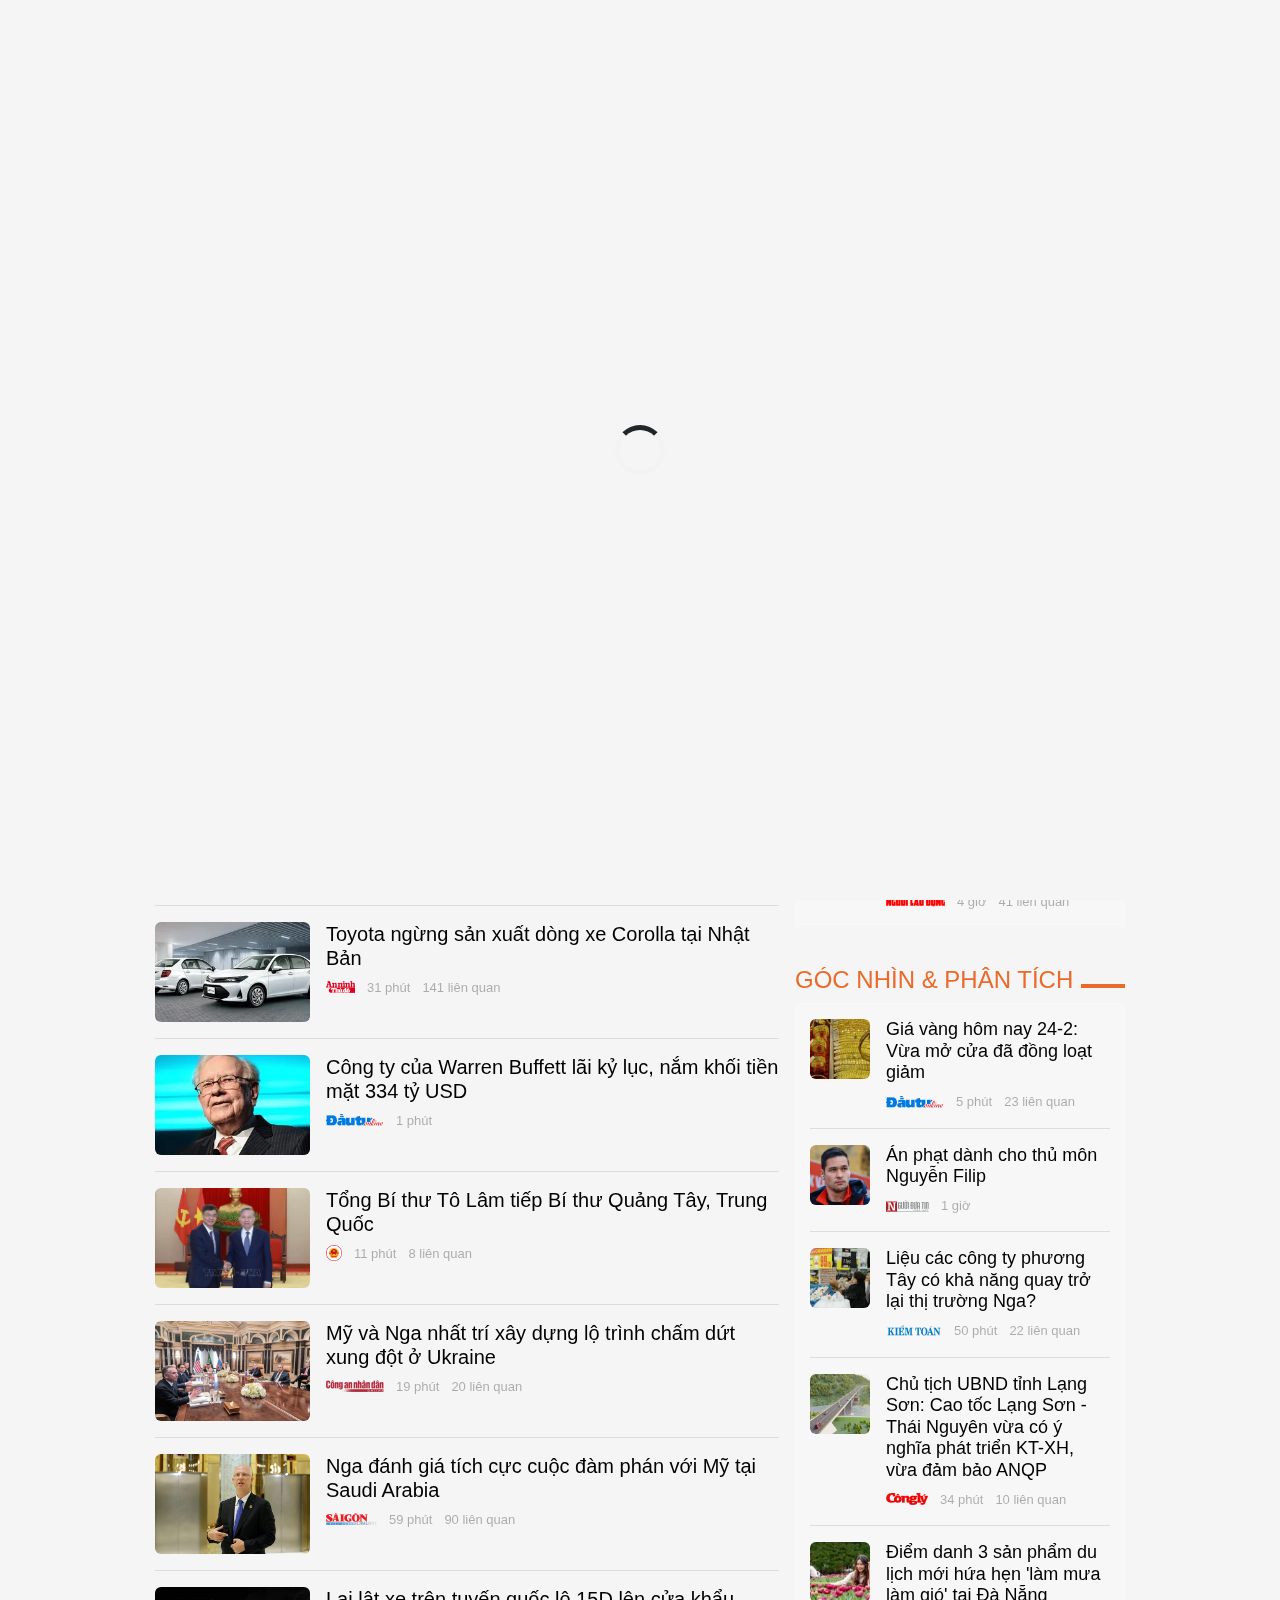
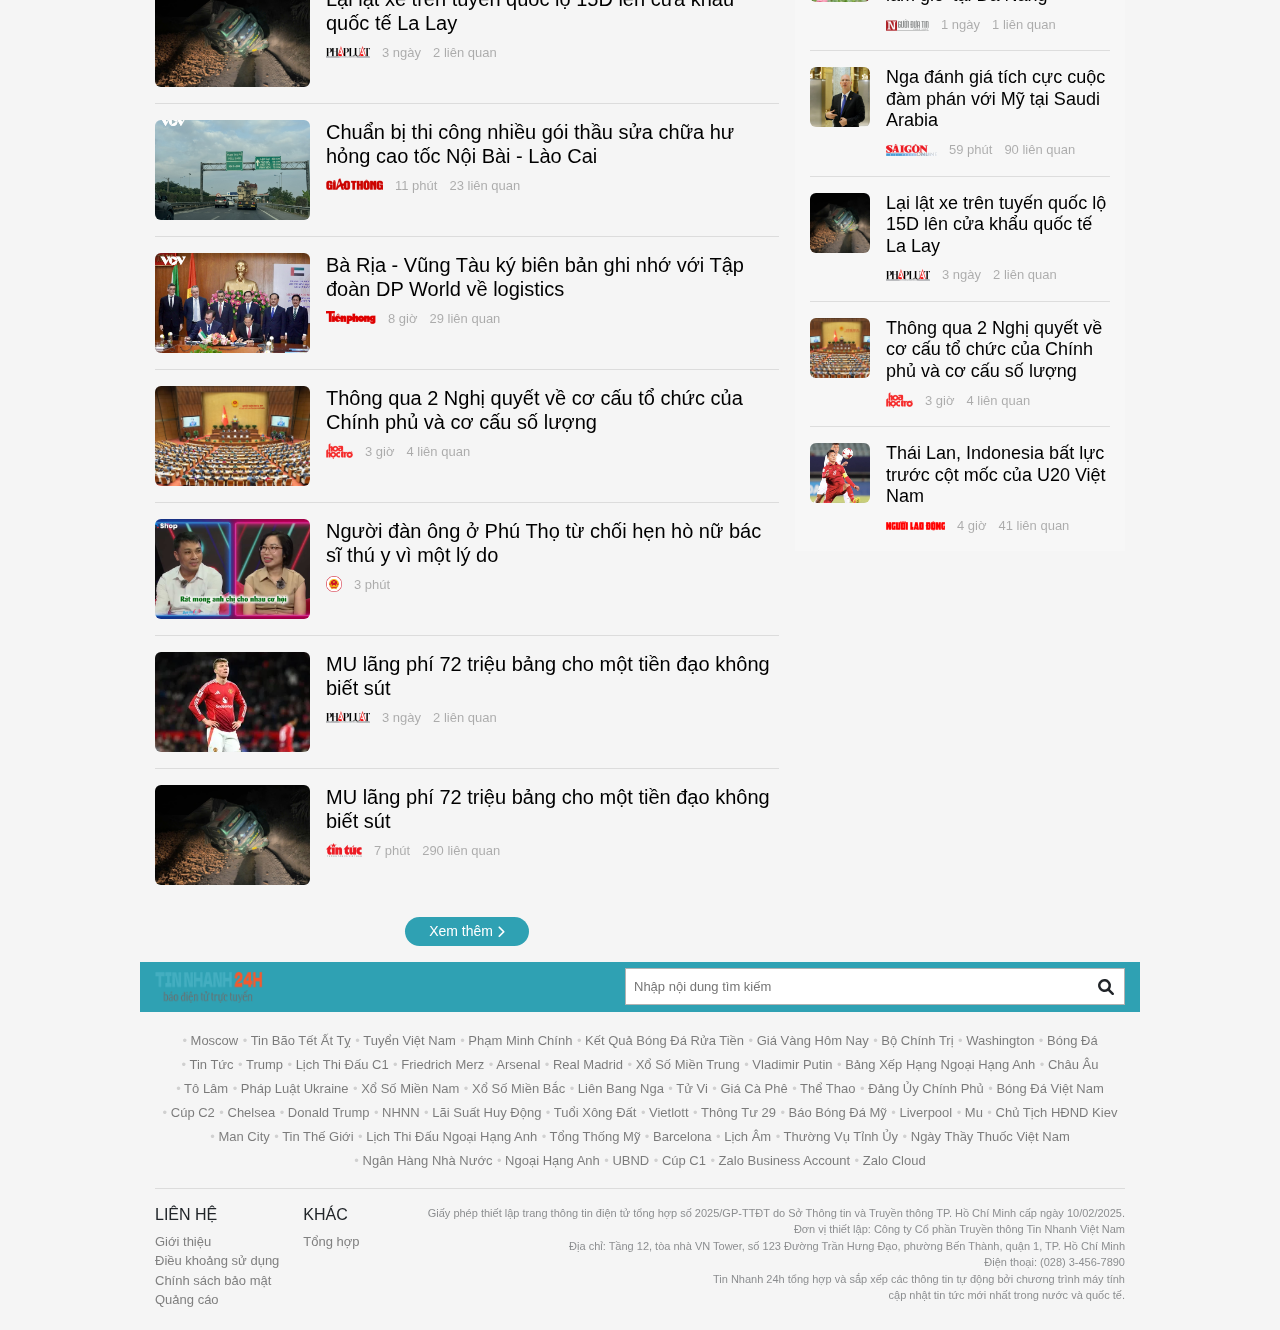
==== html/index.html @ cde20c7b "Initial commit" ====
<!DOCTYPE html>
<html lang="en">
<head>
    <meta charset="UTF-8">
    <meta name="viewport" content="width=device-width, initial-scale=1.0">
    <title>Document</title>
    <link rel="stylesheet" href="https://cdn.jsdelivr.net/npm/bootstrap@5.3.2/dist/css/bootstrap.min.css">
    <link rel="stylesheet" href="https://cdn.jsdelivr.net/npm/bootstrap-icons/font/bootstrap-icons.css">
    <link rel="stylesheet" href="https://unpkg.com/boxicons@2.1.4/css/boxicons.min.css">
    <link rel="stylesheet" href="https://cdnjs.cloudflare.com/ajax/libs/font-awesome/6.0.0-beta3/css/all.min.css">
    <link href="https://fonts.googleapis.com/css2?family=Be+Vietnam+Pro:wght@400;500;700&display=swap" rel="stylesheet">
    <link rel="stylesheet" href="../assets/css/style.css">
    <link rel="stylesheet" href="../assets/css/reponsive.css">
</head>
<body>
    <!-- Loading Screen -->
    <div class="loading">
        <div class="loading__loader"></div>
    </div>
    <!-- End Loading Screen -->
    <!-- Phần app -->
    <div class="app">
        <!-- điều hướng -->
        <div class="go-up position-relative text-white text-center rounded-pill cursor-pointer">
            <i class="fa-solid fa-up-long"></i>
        </div>
        <!-- Kết thúc điều hướng -->
        <!-- Phần header -->
        <header class="header">
            <div class="containers">
                <div class="header__level d-flex justify-content-between pt-1 pb-1">
                    <div class="header__left d-flex align-items-center">
                        <div title="Trang chủ" class="header__left-logo ">
                            <img src="../assets/img/logo.png" alt="" class="h-100">
                        </div>
                        <div class="header__left-search position-relative">
                            <div class="input__group d-flex align-items-center">
                                <input type="text" class="input flex-grow-1 border-0 p-2" placeholder="Nhập nội dung tìm kiếm" >
                                <button class="btn btn-search p-0 fs-6">
                                    <i class="fas fa-search p-2"></i>
                                </button>
                            </div>
                            <div class="header__search-list position-absolute d-none">
                            </div>
                        </div>
                    </div>
                    <div class="header__right d-flex align-items-center">
                        <div class="header__right-icon d-flex align-items-center gap-2">
                            <div class="right__icon-user position-relative mt-1">
                                <i title="Cá nhân" class="fa-regular fa-user fs-5 opacity-50 cursor-pointer"></i>
                                <div class="user__downdrop position-absolute d-none">
                                    <h4>Tài khoản</h4>
                                    <div class="user__downdrop-item">
                                        <p class="opacity-50">Bạn đồng ý với việc Đăng nhập/Đăng ký tài khoản chứ!</p>
                                        <div class="form-check">
                                            <input type="checkbox" id="checkbox" class="form-check-input">
                                            <label class="form-check-label" for="checkbox">Tôi đã đọc và đồng ý với Điều khoản sử dụng và Chính sách bảo mật</label>
                                        </div>
                                    </div>
                                    <div class="user__downdrop-item2 d-flex gap-2 d-none">
                                        <div class="downdrop__items-avatar rounded-pill">
                                            
                                        </div>
                                        <div class="downdrop__items-info">
                                            <h5></h5>
                                            <p></p>
                                        </div>
                                    </div>
                                    <div class="user__downdrop-button pt-2 ">
                                        <button class="btn btn-primary w-100 btn__login" disabled data-bs-toggle="modal" data-bs-target="#authModal">Đăng Nhập</button>
                                        <button class="btn btn-primary w-100 btn__logout d-none">Đăng Xuất</button>
                                    </div>
                                </div>
                                <div class="modal fade" id="authModal" tabindex="-1" aria-labelledby="authModalLabel" aria-hidden="true">
                                    <div class="modal-dialog">
                                        <div class="modal-content">
                                            <div class="modal-header">
                                                <h4 class="modal-title" id="authModalLabel">Login</h4>
                                                <button type="button" class="btn-close" data-bs-dismiss="modal"></button>
                                            </div>
                                            <div class="modal-body">
                                                <div id="loginForm">
                                                    <form>
                                                        <div class="mb-3">
                                                            <label for="loginEmail" class="form-label">Email</label>
                                                            <input type="email" class="form-control loginEmail" required>
                                                        </div>
                                                        <div class="mb-3">
                                                            <label for="loginPassword" class="form-label">Password</label>
                                                            <input type="password" class="form-control loginPassword" required>
                                                        </div>
                                                        <button type="submit" class="btn btn-primary w-100">Login</button>
                                                    </form>
                                                    <p class="mt-3 text-center">
                                                        Chưa có tài khoản? <a href="#" class="switchToRegister">Đăng ký</a>
                                                    </p>
                                                </div>
                                
                                                <div id="registerForm" style="display: none;">
                                                    <form>
                                                        <div class="mb-3">
                                                            <label for="registerUser" class="form-label">Tên đăng nhập</label>
                                                            <input type="text" class="form-control registerUser" required>
                                                        </div>
                                                        <div class="mb-3">
                                                            <label for="registerEmail" class="form-label">Email</label>
                                                            <input type="email" class="form-control registerEmail" required>
                                                        </div>
                                                        <div class="mb-3">
                                                            <label for="registerPassword" class="form-label">Mật khẩu</label>
                                                            <input type="password" class="form-control registerPassword" required>
                                                        </div>
                                                        <button type="submit" class="btn btn-primary w-100">Register</button>
                                                    </form>
                                                    <p class="mt-3 text-center">
                                                        Đã có tài khoản? <a href="#" class="switchToLogin">Đăng nhập</a>
                                                    </p>
                                                </div>
                                            </div>
                                        </div>
                                    </div>
                                </div>
                            </div>
                            <div class="right__icon-block d-flex flex-wrap gap-1 align-items-center justify-content-center rounded-2 opacity-50">
                                <i class="fa-regular fa-square"></i>
                                <i class="fa-regular fa-square"></i>
                                <i class="fa-regular fa-square"></i>
                                <i class="fa-regular fa-square"></i>
                            </div>
                            <div class="right__icon-search d-none">
                                <i class="fas fa-search"></i>
                            </div>
                        </div>
                    </div>
                </div>
            </div>
        </header>
        <!-- Kết thúc phần header -->


        <!-- Phần section1 -->
        <section class="section1 position-relative">
            <div class="navbar p-0">
                <div class="containers">
                    <div class="navbar__menus d-flex w-100 justify-content-between align-items-center">
                        <div class="menu__left d-flex text-white">
                            <nav class="navbar__menu-lists d-flex">
                                <a class="active" href="./index.html">NÓNG</a>
                                <a class="" href="./new.html">MỚI</a>
                                <a class="" href="./video.html">VIDEO</a>
                                <a class="" href="./topic.html">CHỦ ĐỀ</a>
                            </nav>
                            <div class="navbar__menu-topic d-flex align-items-center gap-1 ms-1">
                                <div class="menu__topic-item rounded-pill"># Năng lượng tích cực</div>
                                <div class="menu__topic-item rounded-pill"># Khám phá Việt Nam</div>
                                <div class="menu__topic-item rounded-pill"># Tin Tức Nóng</div>
                            </div>
                        </div>
                        <div class="navbar__menu-icon" title="Chuyên mục" >
                            <i class="fas fa-bars text-white h-100"></i>
                        </div>
                    </div>
                </div>
            </div>
            <div class="navbar__menu-full position-absolute pt-3 pb-2 d-none">
                <div class="containers">
                    <div class="menu__full-lists d-flex flex-wrap">
                        <div class="menu__full-item mb-2">
                            <h2 class="menu__full-heading fs-6 ps-3">BÓNG ĐÁ</h2>
                        </div>
                        <div class="menu__full-item mb-2">
                            <h2 class="menu__full-heading fs-6 ps-3">THẾ GIỚI</h2>
                        </div>
                        <div class="menu__full-item mb-2">
                            <h2 class="menu__full-heading fs-6 ps-3">XÃ HỘI</h2>
                            <ul>
                                <li>Thời sự</li>
                                <li>Giao thông</li>
                                <li>Môi trường</li>
                            </ul>
                        </div>
                        <div class="menu__full-item mb-2">
                            <h2 class="menu__full-heading fs-6 ps-3">VĂN HÓA</h2>
                            <ul>
                                <li>Nghệ thuật</li>
                                <li>Ẩm thực</li>
                                <li>Du lịch</li>
                            </ul>
                        </div>
                        <div class="menu__full-item mb-2">
                            <h2 class="menu__full-heading fs-6 ps-3">KINH TẾ</h2>
                            <ul>
                                <li>Lao động - Việc làm</li>
                                <li>Tài chính</li>
                                <li>Chứng khoán</li>
                                <li>Kinh doanh</li>
                            </ul>
                        </div>
                        <div class="menu__full-item mb-2">
                            <h2 class="menu__full-heading fs-6 ps-3">GIÁO DỤC</h2>
                            <ul>
                                <li>Học bổng - Du lịch</li>
                                <li>Đào tạo - Thi cử</li>
                                <li>Tuyển sinh 2024</li>
                            </ul>
                        </div>
                        <div class="menu__full-item mb-2">
                            <h2 class="menu__full-heading fs-6 ps-3">THỂ THAO</h2>
                            <ul>
                                <li>Bóng đá quốc tế</li>
                                <li>Bóng đá Việt Nam</li>
                                <li>Quần vợt</li>
                            </ul>
                        </div>
                        <div class="menu__full-item mb-2">
                            <h2 class="menu__full-heading fs-6 ps-3">GIẢI TRÍ</h2>
                            <ul>
                                <li>Âm nhạc</li>   
                                <li>Thời trang</li>
                                <li>Điện ảnh - Truyền hình</li>
                            </ul>
                        </div>
                        <div class="menu__full-item mb-2">
                            <h2 class="menu__full-heading fs-6 ps-3">PHÁP LUẬT</h2>
                            <ul>
                                <li>An ninh - Trật tự</li>
                                <li>Hình sự - Dân sự</li>
                            </ul>
                        </div>
                        <div class="menu__full-item mb-2">
                            <h2 class="menu__full-heading fs-6 ps-3">CÔNG NGHỆ</h2>
                            <ul>
                                <li>CNTT - Viễn thông</li>
                                <li>Thiết bị - Phần cứng</li>
                            </ul>
                        </div>
                        <div class="menu__full-item mb-2">
                            <h2 class="menu__full-heading fs-6 ps-3">KHOA HỌC</h2>
                        </div>
                        <div class="menu__full-item mb-2">
                            <h2 class="menu__full-heading fs-6 ps-3">ĐỜI SỐNG</h2>
                            <ul>
                                <li>Dinh dưỡng - Làm đẹp</li>
                                <li>Tình yêu - Hôn nhân</li>
                                <li>Sức khỏe - Y tế</li>
                            </ul>
                        </div>
                        <div class="menu__full-item mb-2">
                            <h2 class="menu__full-heading fs-6 ps-3">XE CỘ</h2>
                        </div>
                        <div class="menu__full-item mb-2">
                            <h2 class="menu__full-heading fs-6 ps-3">Nhà Đất</h2>
                            <ul>
                                <li>Quản lý - Quy hoạch</li>
                                <li>Không gian - Kiến trúc</li>
                            </ul>
                        </div>
                        <div class="menu__full-item mb-2">
                            <h2 class="menu__full-heading fs-6 ps-3">TIỆN ÍCH</h2>
                            <ul>
                                <li>Kết quả xổ số</li>
                                <li>Giá vàng hôm nay</li>
                                <li>Thời tiết</li>
                                <li>Lịch âm</li>
                            </ul>
                        </div>
                    </div>
                </div>
            </div>
        </section>
        <!-- Kết thúc section1 -->

        <!-- Phần section8 -->
        <section class="section8 d-none">
            <div class="containers">
                <div class="header__left-search section8__header-left position-relative">
                    <div class="input__group d-flex align-items-center">
                        <input type="text" class="input flex-grow-1 border-0 p-2" placeholder="Nhập nội dung tìm kiếm" >
                        <button class="btn btn-search p-0 fs-6">
                            <i class="fas fa-search p-2"></i>
                        </button>
                    </div>
                    <div class="header__search-list position-absolute d-none">
                    </div>
                </div>
            </div>
        </section>
        <!-- Ket thuc section8 -->

        <!-- Phần section2 -->
        <section class="section2">
            <div class="containers">
                <div class="section2__body d-flex pt-3 pb-3 justify-content-between">
                    <div class="section2__body-main d-flex flex-column gap-3">
                        <div class="body__title">
                            <a href="./page.html?id=1" class="body__item d-flex gap-2">
                                <div class="item__img rounded-2 position-relative">
                                    <img src="../assets/img/title1.webp" alt="">
                                    <div class="item__img-icon position-absolute rounded-pill">
                                        <i class="fa-regular fa-image"></i>
                                    </div>
                                </div>
                                <div class="item__content">
                                    <h2 title="Chủ tịch nước trao quyết định bổ nhiệm 2 phó thủ tướng và 4 bộ trưởng" class="item__content-heading">
                                        Chủ tịch nước trao quyết định bổ nhiệm 2 phó thủ tướng và 4 bộ trưởng
                                    </h2>
                                    <div class="item__footer">
                                        <div class="item__footer-logo">
                                            <img src="../assets/img/vov.png" alt="">
                                        </div>
                                        <div class="item__footer-time">
                                            <p>24 phút</p>
                                        </div>
                                        <div class="item__footer-line">
                                            <p>18 liên quan</p>
                                        </div>
                                    </div>
                                </div>
                            </a>
                        </div>
                        <div class="body__list d-flex gap-3">
                            <a href="./page.html?id=6" class="body__item d-flex gap-2">
                                <div class="item__img rounded-2">
                                    <img src="../assets/img/title6.png" alt="">
                                </div>
                                <div class="item__content">
                                    <h2 title="Chuẩn bị thi công nhiều gói thầu sửa chữa hư hỏng cao tốc Nội Bài - Lào Cai" class="item__content-heading">
                                        Chuẩn bị thi công nhiều gói thầu sửa chữa hư hỏng cao tốc Nội Bài - Lào Cai
                                    </h2>
                                    <div class="item__footer">
                                        <div class="item__footer-logo">
                                            <img src="../assets/img/vov.png" alt="">
                                        </div>
                                        <div class="item__footer-time">
                                            <p>1 giờ</p>
                                        </div>
                                        <div class="item__footer-line">
                                            <p>2 liên quan</p>
                                        </div>
                                    </div>
                                </div>
                            </a>
                            <a href="./page.html?id=7" class="body__item d-flex gap-2">
                                <div class="item__img rounded-2">
                                    <img src="../assets/img/title7.png" alt="">
                                </div>
                                <div class="item__content">
                                    <h2 title="Bà Rịa - Vũng Tàu ký biên bản ghi nhớ với Tập đoàn DP World về logistics" class="item__content-heading">
                                        Bà Rịa - Vũng Tàu ký biên bản ghi nhớ với Tập đoàn DP World về logistics
                                    </h2>
                                    <div class="item__footer">
                                        <div class="item__footer-logo">
                                            <img src="../assets/img/vov.png" alt="">
                                        </div>
                                        <div class="item__footer-time">
                                            <p>5 giờ</p>
                                        </div>
                                        <div class="item__footer-line">
                                            <p></p>
                                        </div>
                                    </div>
                                </div>
                            </a>
                            <a href="./page.html?id=10" class="body__item d-flex gap-2">
                                <div class="item__img rounded-2">
                                    <img src="../assets/img/title10.webp" alt="">
                                </div>
                                <div class="item__content">
                                    <h2 title="MU lãng phí 72 triệu bảng cho một tiền đạo không biết sút" class="item__content-heading">
                                        MU lãng phí 72 triệu bảng cho một tiền đạo không biết sút
                                    </h2>
                                    <div class="item__footer">
                                        <div class="item__footer-logo">
                                            <img src="../assets/img/tintuc.png" alt="">
                                        </div>
                                        <div class="item__footer-time">
                                            <p>2 phút</p>
                                        </div>
                                        <div class="item__footer-line">
                                            <p>90 liên quan</p>
                                        </div>
                                    </div>
                                </div>
                            </a>
                        </div>
                        <div class="body__content">
                            <!-- phần list 1 -->
                            <div class="content__list d-flex flex-column">
                                <a href="./page.html?id=12" class="body__item d-flex gap-3">
                                    <div class="item__img rounded-2">
                                        <img src="../assets/img/title12.png" alt="">
                                    </div>
                                    <div title="Bắt đối tượng trêu ghẹo cô gái, đập phá quán ăn ở TPHCM" class="item__content">
                                        <h2 class="item__content-heading">
                                            Bắt đối tượng trêu ghẹo cô gái, đập phá quán ăn ở TPHCM
                                        </h2>
                                        <div class="item__footer">
                                            <div class="item__footer-logo">
                                                <img src="../assets/img/congannhandan.png" alt="">
                                            </div>
                                            <div class="item__footer-time">
                                                <p>2 giờ</p>
                                            </div>
                                            <div class="item__footer-line">
                                                <p>1 liên quan</p>
                                            </div>
                                        </div>
                                    </div>
                                </a>
                                <a href="./page.html?id=1" class="body__item d-flex gap-3">
                                    <div class="item__img rounded-2">
                                        <img src="../assets/img/title13.webp" alt="">
                                    </div>
                                    <div class="item__content">
                                        <h2 title="Ba năm xung đột với Ukraine, Nga 'thân' hơn với Trung Quốc, mọi thứ không hẳn đã tốt hơn" class="item__content-heading">
                                            Ba năm xung đột với Ukraine, Nga 'thân' hơn với Trung Quốc, mọi thứ không hẳn đã tốt hơn
                                        </h2>
                                        <div class="item__footer">
                                            <div class="item__footer-logo">
                                                <img src="../assets/img/thegioi.png" alt="">
                                            </div>
                                            <div class="item__footer-time">
                                                <p>2 giờ</p>
                                            </div>
                                            <div class="item__footer-line">
                                                <p>30 liên quan</p>
                                            </div>
                                        </div>
                                    </div>
                                </a>
                                <a href="./page.html?id=2" class="body__item d-flex gap-3">
                                    <div class="item__img rounded-2">
                                        <img src="../assets/img/title14.webp" alt="">
                                    </div>
                                    <div class="item__content">
                                        <h2 title="Nghị quyết 57 là cơ hội có một không hai với các nhà khoa học" class="item__content-heading">
                                            Nghị quyết 57 là cơ hội có một không hai với các nhà khoa học
                                        </h2>
                                        <div class="item__footer">
                                            <div class="item__footer-logo">
                                                <img src="../assets/img/chinhphu.png" alt="">
                                            </div>
                                            <div class="item__footer-time">
                                                <p>12 phút</p>
                                            </div>
                                            <div class="item__footer-line">
                                                <p>90 liên quan</p>
                                            </div>
                                        </div>
                                    </div>
                                </a>
                            </div>
                            <!-- Phần list 2 -->
                            <div class="content__list content__list-outstanding">
                                <h2 class="content__list-heading">
                                    <span>TIN TỨC NÓNG</span>
                                </h2>
                                <a href="./page.html?id=3" class="body__item d-flex gap-3">
                                    <div class="item__img rounded-2">
                                        <img src="../assets/img/title15.webp" alt="">
                                    </div>
                                    <div class="item__content">
                                        <h2 title="Phá vỡ thỏa thuận ngừng bắn, Israel phát động không kích vào Lebanon" class="item__content-heading">
                                            Phá vỡ thỏa thuận ngừng bắn, Israel phát động không kích vào Lebanon
                                        </h2>
                                        <div class="item__footer">
                                            <div class="item__footer-logo">
                                                <img src="../assets/img/tintuc.png" alt="">
                                            </div>
                                            <div class="item__footer-time">
                                                <p>3 phút</p>
                                            </div>
                                            <div class="item__footer-line">
                                                <p>4 liên quan</p>
                                            </div>
                                        </div>
                                    </div>
                                </a>
                                <a href="./page.html?id=4" class="body__item d-flex gap-3">
                                    <div class="item__img rounded-2">
                                        <img src="../assets/img/title16.webp" alt="">
                                    </div>
                                    <div class="item__content">
                                        <h2 title="Mẫu xe Geely Monjaro dự kiến ra mắt thị trường Việt Nam với thiết kế nổi bật" class="item__content-heading">
                                            Mẫu xe Geely Monjaro dự kiến ra mắt thị trường Việt Nam với thiết kế nổi bật
                                        </h2>
                                        <div class="item__footer">
                                            <div class="item__footer-logo">
                                                <img src="../assets/img/tintuc.png" alt="">
                                            </div>
                                            <div class="item__footer-time">
                                                <p>20 phút</p>
                                            </div>
                                            <div class="item__footer-line">
                                                <p>1 liên quan</p>
                                            </div>
                                        </div>
                                    </div>
                                </a>
                                <a href="./page.html?id=5" class="body__item d-flex gap-3">
                                    <div class="item__img rounded-2">
                                        <img src="../assets/img/title17.webp" alt="">
                                    </div>
                                    <div class="item__content">
                                        <h2 title="Cô gái Bắc Ninh kể màn rước dâu chưa đầy 1 phút và tấm biển 'lạ' trước cổng" class="item__content-heading">
                                            Cô gái Bắc Ninh kể màn rước dâu chưa đầy 1 phút và tấm biển 'lạ' trước cổng
                                        </h2>
                                        <div class="item__footer">
                                            <div class="item__footer-logo">
                                                <img src="../assets/img/tienphong.png" alt="">
                                            </div>
                                            <div class="item__footer-time">
                                                <p>10 giờ</p>
                                            </div>
                                            <div class="item__footer-line">
                                                <p>8 liên quan</p>
                                            </div>
                                        </div>
                                    </div>
                                </a>
                                <div class="content__list-extend">
                                    <a href="#">Xem thêm</a>
                                </div>
                            </div>
                            <div class="section2__body-line"></div>
                            <!-- phần list 3 -->
                            <div class="content__list content__list-border">
                                <a href="./page.html?id=6" class="body__item d-flex gap-3">
                                    <div class="item__img rounded-2">
                                        <img src="../assets/img/title18.webp" alt="">
                                    </div>
                                    <div class="item__content">
                                        <h2 title="Ông Zelensky rắn về chuyện 'nợ nần' với Mỹ" class="item__content-heading">
                                            Ông Zelensky rắn về chuyện 'nợ nần' với Mỹ
                                        </h2>
                                        <div class="item__footer">
                                            <div class="item__footer-logo">
                                                <img src="../assets/img/thegioi.png" alt="">
                                            </div>
                                            <div class="item__footer-time">
                                                <p>12 giờ</p>
                                            </div>
                                            <div class="item__footer-line">
                                                <p>12 liên quan</p>
                                            </div>
                                        </div>
                                    </div>
                                </a>
                                <a href="./page.html?id=7" class="body__item d-flex gap-3">
                                    <div class="item__img rounded-2">
                                        <img src="../assets/img/title19.webp" alt="">
                                    </div>
                                    <div class="item__content">
                                        <h2 title="Bắt nguyên chủ tịch phường cùng nguyên cán bộ địa chính do liên quan đến sai phạm đất đai" class="item__content-heading">
                                            Bắt nguyên chủ tịch phường cùng nguyên cán bộ địa chính do liên quan đến sai phạm đất đai
                                        </h2>
                                        <div class="item__footer">
                                            <div class="item__footer-logo">
                                                <img src="../assets/img/congluan.png" alt="">
                                            </div>
                                            <div class="item__footer-time">
                                                <p>2 ngày</p>
                                            </div>
                                            <div class="item__footer-line">
                                                <p>122 liên quan</p>
                                            </div>
                                        </div>
                                    </div>
                                </a>
                                <a href="./page.html?id=8" class="body__item d-flex gap-3">
                                    <div class="item__img rounded-2">
                                        <img src="../assets/img/title20.webp" alt="">
                                    </div>
                                    <div class="item__content">
                                        <h2 title="Giá vàng hôm nay 24-2: Vừa mở cửa đã đồng loạt giảm" class="item__content-heading">
                                            Giá vàng hôm nay 24-2: Vừa mở cửa đã đồng loạt giảm
                                        </h2>
                                        <div class="item__footer">
                                            <div class="item__footer-logo">
                                                <img src="../assets/img/dautu.png" alt="">
                                            </div>
                                            <div class="item__footer-time">
                                                <p>5 phút</p>
                                            </div>
                                            <div class="item__footer-line">
                                                <p>23 liên quan</p>
                                            </div>
                                        </div>
                                    </div>
                                </a>
                                <a href="./page.html?id=9" class="body__item d-flex gap-3">
                                    <div class="item__img rounded-2">
                                        <img src="../assets/img/title21.webp" alt="">
                                    </div>
                                    <div class="item__content">
                                        <h2 title="Án phạt dành cho thủ môn Nguyễn Filip" class="item__content-heading">
                                            Án phạt dành cho thủ môn Nguyễn Filip
                                        </h2>
                                        <div class="item__footer">
                                            <div class="item__footer-logo">
                                                <img src="../assets/img/nguoiduatin.png" alt="">
                                            </div>
                                            <div class="item__footer-time">
                                                <p>1 giờ</p>
                                            </div>
                                            <div class="item__footer-line">
                                                <p></p>
                                            </div>
                                        </div>
                                    </div>
                                </a>
                                <a href="./page.html?id=10" class="body__item d-flex gap-3">
                                    <div class="item__img rounded-2">
                                        <img src="../assets/img/title22.webp" alt="">
                                    </div>
                                    <div class="item__content">
                                        <h2 title="Liệu các công ty phương Tây có khả năng quay trở lại thị trường Nga?" class="item__content-heading">
                                            Liệu các công ty phương Tây có khả năng quay trở lại thị trường Nga?
                                        </h2>
                                        <div class="item__footer">
                                            <div class="item__footer-logo">
                                                <img src="../assets/img/kiemtoan.png" alt="">
                                            </div>
                                            <div class="item__footer-time">
                                                <p>50 phút</p>
                                            </div>
                                            <div class="item__footer-line">
                                                <p>22 liên quan</p>
                                            </div>
                                        </div>
                                    </div>
                                </a>
                                <a href="./page.html?id=4" class="body__item d-flex gap-3">
                                    <div class="item__img rounded-2">
                                        <img src="../assets/img/title23.webp" alt="">
                                    </div>
                                    <div class="item__content">
                                        <h2 title="Chủ tịch UBND tỉnh Lạng Sơn: Cao tốc Lạng Sơn - Thái Nguyên vừa có ý nghĩa phát triển KT-XH, vừa đảm bảo ANQP" class="item__content-heading">
                                            Chủ tịch UBND tỉnh Lạng Sơn: Cao tốc Lạng Sơn - Thái Nguyên vừa có ý nghĩa phát triển KT-XH, vừa đảm bảo ANQP
                                        </h2>
                                        <div class="item__footer">
                                            <div class="item__footer-logo">
                                                <img src="../assets/img/congly.png" alt="">
                                            </div>
                                            <div class="item__footer-time">
                                                <p>34 phút</p>
                                            </div>
                                            <div class="item__footer-line">
                                                <p>10 liên quan</p>
                                            </div>
                                        </div>
                                    </div>
                                </a>
                                <a href="./page.html?id=12" class="body__item d-flex gap-3">
                                    <div class="item__img rounded-2">
                                        <img src="../assets/img/title24.webp" alt="">
                                    </div>
                                    <div class="item__content">
                                        <h2 title="Điểm danh 3 sản phẩm du lịch mới hứa hẹn 'làm mưa làm gió' tại Đà Nẵng" class="item__content-heading">
                                            Điểm danh 3 sản phẩm du lịch mới hứa hẹn 'làm mưa làm gió' tại Đà Nẵng
                                        </h2>
                                        <div class="item__footer">
                                            <div class="item__footer-logo">
                                                <img src="../assets/img/nguoiduatin.png" alt="">
                                            </div>
                                            <div class="item__footer-time">
                                                <p>1 ngày</p>
                                            </div>
                                            <div class="item__footer-line">
                                                <p>1 liên quan</p>
                                            </div>
                                        </div>
                                    </div>
                                </a>
                            </div>
                            <!-- Phần list 4 -->
                            <div class="content__list content__list-outstanding">
                                <h2 class="content__list-heading">
                                    <span>NĂNG LƯỢNG TÍCH CỰC</span>
                                </h2>
                                <a href="./page.html?id=1" class="body__item d-flex gap-3">
                                    <div class="item__img rounded-2">
                                        <img src="../assets/img/title30.webp" alt="">
                                    </div>
                                    <div class="item__content">
                                        <h2 title="Hơn 4,6 triệu lượt hành khách đi metro số 1 sau 2 tháng vận hành" class="item__content-heading">
                                            Hơn 4,6 triệu lượt hành khách đi metro số 1 sau 2 tháng vận hành
                                        </h2>
                                        <div class="item__footer">
                                            <div class="item__footer-logo">
                                                <img src="../assets/img/dautu.png" alt="">
                                            </div>
                                            <div class="item__footer-time">
                                                <p>14 giờ</p>
                                            </div>
                                            <div class="item__footer-line">
                                                <p>19 liên quan</p>
                                            </div>
                                        </div>
                                    </div>
                                </a>
                                <a href="./page.html?id=2" class="body__item d-flex gap-3">
                                    <div class="item__img rounded-2">
                                        <img src="../assets/img/title29.webp" alt="">
                                    </div>
                                    <div class="item__content">
                                        <h2 title="Hàng trăm nạn nhân được giải cứu thành công từ trung tâm lừa đảo" class="item__content-heading">
                                            Hàng trăm nạn nhân được giải cứu thành công từ trung tâm lừa đảo
                                        </h2>
                                        <div class="item__footer">
                                            <div class="item__footer-logo">
                                                <img src="../assets/img/congly.png" alt="">
                                            </div>
                                            <div class="item__footer-time">
                                                <p>9 phút</p>
                                            </div>
                                            <div class="item__footer-line">
                                                <p></p>
                                            </div>
                                        </div>
                                    </div>
                                </a>
                                <a href="./page.html?id=3" class="body__item d-flex gap-3">
                                    <div class="item__img rounded-2">
                                        <img src="../assets/img/title26.webp" alt="">
                                    </div>
                                    <div class="item__content">
                                        <h2 title="Volvo XC60 được nâng cấp nhẹ thiết kế" class="item__content-heading">
                                            Volvo XC60 được nâng cấp nhẹ thiết kế
                                        </h2>
                                        <div class="item__footer">
                                            <div class="item__footer-logo">
                                                <img src="../assets/img/giaothong.png" alt="">
                                            </div>
                                            <div class="item__footer-time">
                                                <p>3 giờ</p>
                                            </div>
                                            <div class="item__footer-line">
                                                <p>14 liên quan</p>
                                            </div>
                                        </div>
                                    </div>
                                </a>
                                <div class="content__list-extend">
                                    <a href="#">Xem thêm</a>
                                </div>
                            </div>
                            <div class="section2__body-line"></div>
                            <!-- Phần 5 -->
                            <div class="content__list content__list-border">
                                <a href="./page.html?id=4" class="body__item d-flex gap-3">
                                    <div class="item__img rounded-2">
                                        <img src="../assets/img/title25.webp" alt="">
                                    </div>
                                    <div class="item__content">
                                        <h2 title="'Cha đẻ' ChatGPT đón con đầu lòng" class="item__content-heading">
                                            'Cha đẻ' ChatGPT đón con đầu lòng
                                        </h2>
                                        <div class="item__footer">
                                            <div class="item__footer-logo">
                                                <img src="../assets/img/saigon.png" alt="">
                                            </div>
                                            <div class="item__footer-time">
                                                <p>3 phút</p>
                                            </div>
                                            <div class="item__footer-line">
                                                <p>14 liên quan</p>
                                            </div>
                                        </div>
                                    </div>
                                </a>
                                <a href="./page.html?id=5" class="body__item d-flex gap-3">
                                    <div class="item__img rounded-2">
                                        <img src="../assets/img/title27.webp" alt="">
                                    </div>
                                    <div class="item__content">
                                        <h2 title="Toyota ngừng sản xuất dòng xe Corolla tại Nhật Bản" class="item__content-heading">
                                            Toyota ngừng sản xuất dòng xe Corolla tại Nhật Bản
                                        </h2>
                                        <div class="item__footer">
                                            <div class="item__footer-logo">
                                                <img src="../assets/img/anninh(1).png" alt="">
                                            </div>
                                            <div class="item__footer-time">
                                                <p>31 phút</p>
                                            </div>
                                            <div class="item__footer-line">
                                                <p>141 liên quan</p>
                                            </div>
                                        </div>
                                    </div>
                                </a>
                                <a href="./page.html?id=6" class="body__item d-flex gap-3">
                                    <div class="item__img rounded-2">
                                        <img src="../assets/img/title28.webp" alt="">
                                    </div>
                                    <div class="item__content">
                                        <h2 title="Công ty của Warren Buffett lãi kỷ lục, nắm khối tiền mặt 334 tỷ USD" class="item__content-heading">
                                            Công ty của Warren Buffett lãi kỷ lục, nắm khối tiền mặt 334 tỷ USD
                                        </h2>
                                        <div class="item__footer">
                                            <div class="item__footer-logo">
                                                <img src="../assets/img/dautu.png" alt="">
                                            </div>
                                            <div class="item__footer-time">
                                                <p>1 phút</p>
                                            </div>
                                            <div class="item__footer-line">
                                                <p></p>
                                            </div>
                                        </div>
                                    </div>
                                </a>
                                <a href="./page.html?id=2" class="body__item d-flex gap-3">
                                    <div class="item__img rounded-2">
                                        <img src="../assets/img/title2.png" alt="">
                                    </div>
                                    <div class="item__content">
                                        <h2 title="Tổng Bí thư Tô Lâm tiếp Bí thư Quảng Tây, Trung Quốc" class="item__content-heading">
                                            Tổng Bí thư Tô Lâm tiếp Bí thư Quảng Tây, Trung Quốc
                                        </h2>
                                        <div class="item__footer">
                                            <div class="item__footer-logo">
                                                <img src="../assets/img/chinhphu.png" alt="">
                                            </div>
                                            <div class="item__footer-time">
                                                <p>11 phút</p>
                                            </div>
                                            <div class="item__footer-line">
                                                <p>8 liên quan</p>
                                            </div>
                                        </div>
                                    </div>
                                </a>
                                <a href="./page.html?id=3" class="body__item d-flex gap-3">
                                    <div class="item__img rounded-2">
                                        <img src="../assets/img/title3.png" alt="">
                                    </div>
                                    <div class="item__content">
                                        <h2 title="Mỹ và Nga nhất trí xây dựng lộ trình chấm dứt xung đột ở Ukraine" class="item__content-heading">
                                            Mỹ và Nga nhất trí xây dựng lộ trình chấm dứt xung đột ở Ukraine
                                        </h2>
                                        <div class="item__footer">
                                            <div class="item__footer-logo">
                                                <img src="../assets/img/congannhandan.png" alt="">
                                            </div>
                                            <div class="item__footer-time">
                                                <p>19 phút</p>
                                            </div>
                                            <div class="item__footer-line">
                                                <p>20 liên quan</p>
                                            </div>
                                        </div>
                                    </div>
                                </a>
                                <a href="./page.html?id=4" class="body__item d-flex gap-3">
                                    <div class="item__img rounded-2">
                                        <img src="../assets/img/title4.png" alt="">
                                    </div>
                                    <div class="item__content">
                                        <h2 title="Nga đánh giá tích cực cuộc đàm phán với Mỹ tại Saudi Arabia" class="item__content-heading">
                                            Nga đánh giá tích cực cuộc đàm phán với Mỹ tại Saudi Arabia
                                        </h2>
                                        <div class="item__footer">
                                            <div class="item__footer-logo">
                                                <img src="../assets/img/saigon.png" alt="">
                                            </div>
                                            <div class="item__footer-time">
                                                <p>59 phút</p>
                                            </div>
                                            <div class="item__footer-line">
                                                <p>90 liên quan</p>
                                            </div>
                                        </div>
                                    </div>
                                </a>
                                <a href="./page.html?id=5" class="body__item d-flex gap-3">
                                    <div class="item__img rounded-2">
                                        <img src="../assets/img/title5.png" alt="">
                                    </div>
                                    <div class="item__content">
                                        <h2 title="Lại lật xe trên tuyến quốc lộ 15D lên cửa khẩu quốc tế La Lay" class="item__content-heading">
                                            Lại lật xe trên tuyến quốc lộ 15D lên cửa khẩu quốc tế La Lay
                                        </h2>
                                        <div class="item__footer">
                                            <div class="item__footer-logo">
                                                <img src="../assets/img/phapluat.png" alt="">
                                            </div>
                                            <div class="item__footer-time">
                                                <p>3 ngày</p>
                                            </div>
                                            <div class="item__footer-line">
                                                <p>2 liên quan</p>
                                            </div>
                                        </div>
                                    </div>
                                </a>
                                <a href="./page.html?id=6" class="body__item d-flex gap-3">
                                    <div class="item__img rounded-2">
                                        <img src="../assets/img/title6.png" alt="">
                                    </div>
                                    <div class="item__content">
                                        <h2 title="Chuẩn bị thi công nhiều gói thầu sửa chữa hư hỏng cao tốc Nội Bài - Lào Cai" class="item__content-heading">
                                            Chuẩn bị thi công nhiều gói thầu sửa chữa hư hỏng cao tốc Nội Bài - Lào Cai
                                        </h2>
                                        <div class="item__footer">
                                            <div class="item__footer-logo">
                                                <img src="../assets/img/giaothong.png" alt="">
                                            </div>
                                            <div class="item__footer-time">
                                                <p>11 phút</p>
                                            </div>
                                            <div class="item__footer-line">
                                                <p>23 liên quan</p>
                                            </div>
                                        </div>
                                    </div>
                                </a>
                                <a href="./page.html?id=7" class="body__item d-flex gap-3">
                                    <div class="item__img rounded-2">
                                        <img src="../assets/img/title7.png" alt="">
                                    </div>
                                    <div class="item__content">
                                        <h2 title="Bà Rịa - Vũng Tàu ký biên bản ghi nhớ với Tập đoàn DP World về logistics" class="item__content-heading">
                                            Bà Rịa - Vũng Tàu ký biên bản ghi nhớ với Tập đoàn DP World về logistics
                                        </h2>
                                        <div class="item__footer">
                                            <div class="item__footer-logo">
                                                <img src="../assets/img/tienphong.png" alt="">
                                            </div>
                                            <div class="item__footer-time">
                                                <p>8 giờ</p>
                                            </div>
                                            <div class="item__footer-line">
                                                <p>29 liên quan</p>
                                            </div>
                                        </div>
                                    </div>
                                </a>
                                <a href="./page.html?id=8" class="body__item d-flex gap-3">
                                    <div class="item__img rounded-2">
                                        <img src="../assets/img/title8.png" alt="">
                                    </div>
                                    <div class="item__content">
                                        <h2 title="Thông qua 2 Nghị quyết về cơ cấu tổ chức của Chính phủ và cơ cấu số lượng" class="item__content-heading">
                                            Thông qua 2 Nghị quyết về cơ cấu tổ chức của Chính phủ và cơ cấu số lượng
                                        </h2>
                                        <div class="item__footer">
                                            <div class="item__footer-logo">
                                                <img src="../assets/img/hoahoctro.png" alt="">
                                            </div>
                                            <div class="item__footer-time">
                                                <p>3 giờ</p>
                                            </div>
                                            <div class="item__footer-line">
                                                <p>4 liên quan</p>
                                            </div>
                                        </div>
                                    </div>
                                </a>
                                <a href="./page.html?id=9" class="body__item d-flex gap-3">
                                    <div class="item__img rounded-2">
                                        <img src="../assets/img/title9.png" alt="">
                                    </div>
                                    <div class="item__content">
                                        <h2 title="Người đàn ông ở Phú Thọ từ chối hẹn hò nữ bác sĩ thú y vì một lý do" class="item__content-heading">
                                            Người đàn ông ở Phú Thọ từ chối hẹn hò nữ bác sĩ thú y vì một lý do
                                        </h2>
                                        <div class="item__footer">
                                            <div class="item__footer-logo">
                                                <img src="../assets/img/chinhphu.png" alt="">
                                            </div>
                                            <div class="item__footer-time">
                                                <p>3 phút</p>
                                            </div>
                                            <div class="item__footer-line">
                                                <p></p>
                                            </div>
                                        </div>
                                    </div>
                                </a>
                                <a href="./page.html?id=10" class="body__item d-flex gap-3">
                                    <div class="item__img rounded-2">
                                        <img src="../assets/img/title10.webp" alt="">
                                    </div>
                                    <div class="item__content">
                                        <h2 title="MU lãng phí 72 triệu bảng cho một tiền đạo không biết sút" class="item__content-heading">
                                            MU lãng phí 72 triệu bảng cho một tiền đạo không biết sút
                                        </h2>
                                        <div class="item__footer">
                                            <div class="item__footer-logo">
                                                <img src="../assets/img/phapluat.png" alt="">
                                            </div>
                                            <div class="item__footer-time">
                                                <p>3 ngày</p>
                                            </div>
                                            <div class="item__footer-line">
                                                <p>2 liên quan</p>
                                            </div>
                                        </div>
                                    </div>
                                </a>
                                <a href="./page.html?id=5" class="body__item d-flex gap-3">
                                    <div class="item__img rounded-2">
                                        <img src="../assets/img/title5.png" alt="">
                                    </div>
                                    <div class="item__content">
                                        <h2 title="MU lãng phí 72 triệu bảng cho một tiền đạo không biết sút" class="item__content-heading">
                                            MU lãng phí 72 triệu bảng cho một tiền đạo không biết sút
                                        </h2>
                                        <div class="item__footer">
                                            <div class="item__footer-logo">
                                                <img src="../assets/img/tintuc.png" alt="">
                                            </div>
                                            <div class="item__footer-time">
                                                <p>7 phút</p>
                                            </div>
                                            <div class="item__footer-line">
                                                <p>290 liên quan</p>
                                            </div>
                                        </div>
                                    </div>
                                </a>
                            </div>
                        </div>
                        <div class="content__btn d-flex justify-content-center">
                            <button class="btn-link rounded-pill">Xem thêm <i class="fa-solid fa-chevron-right"></i></button>
                        </div>                        
                    </div>
                    <div class="section2__body-extra ms-3">
                        <div class="extra__list d-flex flex-column gap-4">
                            <!-- extra1 -->
                            <div class="extra__list-item">
                                <div class="content__list">
                                    <a href="./page.html?id=2" class="body__item d-flex gap-3 border-0 pt-0">
                                        <div class="item__img rounded-2">
                                            <img src="../assets/img/title2.png" alt="">
                                        </div>
                                        <div class="item__content">
                                            <h2 title="Tổng Bí thư Tô Lâm tiếp Bí thư Quảng Tây, Trung Quốc" class="item__content-heading">
                                                Tổng Bí thư Tô Lâm tiếp Bí thư Quảng Tây, Trung Quốc
                                            </h2>
                                            <div class="item__footer">
                                                <div class="item__footer-logo">
                                                    <img src="../assets/img/chinhphu.png" alt="">
                                                </div>
                                                <div class="item__footer-time">
                                                    <p>11 phút</p>
                                                </div>
                                                <div class="item__footer-line">
                                                    <p>8 liên quan</p>
                                                </div>
                                            </div>
                                        </div>
                                    </a>
                                    <a href="./page.html?id=3" class="body__item d-flex gap-3">
                                        <div class="item__img rounded-2">
                                            <img src="../assets/img/title3.png" alt="">
                                        </div>
                                        <div class="item__content">
                                            <h2 title="Mỹ và Nga nhất trí xây dựng lộ trình chấm dứt xung đột ở Ukraine" class="item__content-heading">
                                                Mỹ và Nga nhất trí xây dựng lộ trình chấm dứt xung đột ở Ukraine
                                            </h2>
                                            <div class="item__footer">
                                                <div class="item__footer-logo">
                                                    <img src="../assets/img/congannhandan.png" alt="">
                                                </div>
                                                <div class="item__footer-time">
                                                    <p>19 phút</p>
                                                </div>
                                                <div class="item__footer-line">
                                                    <p>20 liên quan</p>
                                                </div>
                                            </div>
                                        </div>
                                    </a>
                                    <a href="./page.html?id=4" class="body__item d-flex gap-3">
                                        <div class="item__img rounded-2">
                                            <img src="../assets/img/title4.png" alt="">
                                        </div>
                                        <div class="item__content">
                                            <h2 title="Nga đánh giá tích cực cuộc đàm phán với Mỹ tại Saudi Arabia" class="item__content-heading">
                                                Nga đánh giá tích cực cuộc đàm phán với Mỹ tại Saudi Arabia
                                            </h2>
                                            <div class="item__footer">
                                                <div class="item__footer-logo">
                                                    <img src="../assets/img/saigon.png" alt="">
                                                </div>
                                                <div class="item__footer-time">
                                                    <p>59 phút</p>
                                                </div>
                                                <div class="item__footer-line">
                                                    <p>90 liên quan</p>
                                                </div>
                                            </div>
                                        </div>
                                    </a>
                                    <a href="./page.html?id=5" class="body__item d-flex gap-3">
                                        <div class="item__img rounded-2">
                                            <img src="../assets/img/title5.png" alt="">
                                        </div>
                                        <div class="item__content">
                                            <h2 title="Lại lật xe trên tuyến quốc lộ 15D lên cửa khẩu quốc tế La Lay" class="item__content-heading">
                                                Lại lật xe trên tuyến quốc lộ 15D lên cửa khẩu quốc tế La Lay
                                            </h2>
                                            <div class="item__footer">
                                                <div class="item__footer-logo">
                                                    <img src="../assets/img/phapluat.png" alt="">
                                                </div>
                                                <div class="item__footer-time">
                                                    <p>3 ngày</p>
                                                </div>
                                                <div class="item__footer-line">
                                                    <p>2 liên quan</p>
                                                </div>
                                            </div>
                                        </div>
                                    </a>
                                    <a href="./page.html?id=8" class="body__item d-flex gap-3">
                                        <div class="item__img rounded-2">
                                            <img src="../assets/img/title8.png" alt="">
                                        </div>
                                        <div class="item__content">
                                            <h2 title="Thông qua 2 Nghị quyết về cơ cấu tổ chức của Chính phủ và cơ cấu số lượng" class="item__content-heading">
                                                Thông qua 2 Nghị quyết về cơ cấu tổ chức của Chính phủ và cơ cấu số lượng
                                            </h2>
                                            <div class="item__footer">
                                                <div class="item__footer-logo">
                                                    <img src="../assets/img/hoahoctro.png" alt="">
                                                </div>
                                                <div class="item__footer-time">
                                                    <p>3 giờ</p>
                                                </div>
                                                <div class="item__footer-line">
                                                    <p>4 liên quan</p>
                                                </div>
                                            </div>
                                        </div>
                                    </a>
                                    <a href="./page.html?id=11" class="body__item d-flex gap-3">
                                        <div class="item__img rounded-2">
                                            <img src="../assets/img/title11.png" alt="">
                                        </div>
                                        <div class="item__content">
                                            <h2 title="Thái Lan, Indonesia bất lực trước cột mốc của U20 Việt Nam" class="item__content-heading">
                                                Thái Lan, Indonesia bất lực trước cột mốc của U20 Việt Nam
                                            </h2>
                                            <div class="item__footer">
                                                <div class="item__footer-logo">
                                                    <img src="../assets/img/nguoilaodong.png" alt="">
                                                </div>
                                                <div class="item__footer-time">
                                                    <p>4 giờ</p>
                                                </div>
                                                <div class="item__footer-line">
                                                    <p>41 liên quan</p>
                                                </div>
                                            </div>
                                        </div>
                                    </a>
                                    <a href="./page.html?id=12" class="body__item d-flex gap-3">
                                        <div class="item__img rounded-2">
                                            <img src="../assets/img/title29.webp" alt="">
                                        </div>
                                        <div class="item__content">
                                            <h2 title="Hàng trăm nạn nhân được giải cứu thành công từ trung tâm lừa đảo" class="item__content-heading">
                                                Hàng trăm nạn nhân được giải cứu thành công từ trung tâm lừa đảo
                                            </h2>
                                            <div class="item__footer">
                                                <div class="item__footer-logo">
                                                    <img src="../assets/img/congly.png" alt="">f
                                                </div>
                                                <div class="item__footer-time">
                                                    <p>9 phút</p>
                                                </div>
                                                <div class="item__footer-line">
                                                    <p></p>
                                                </div>
                                            </div>
                                        </div>
                                    </a>
                                </div>
                            </div>
                            <!-- extra slider -->
                            <div class="extra__list-slider">
                                <div class="slider__heading">
                                    ĐỐI TÁC CHÍNH THỨC
                                </div>
                                <div class="slider__hidden">
                                    <div class="slider__body d-flex">
                                        <div class="slider__body-img">
                                            <img src="../assets/img/anninh(1).png" alt="">
                                        </div>
                                        <div class="slider__body-img">
                                            <img src="../assets/img/atgt(1).png" alt="">
                                        </div>
                                        <div class="slider__body-img">
                                            <img src="../assets/img/chinhphu.png" alt="">
                                        </div>
                                        <div class="slider__body-img">
                                            <img src="../assets/img/congluan.png" alt="">
                                        </div>
                                        <div class="slider__body-img">
                                            <img src="../assets/img/congly.png" alt="">
                                        </div>
                                        <div class="slider__body-img">
                                            <img src="../assets/img/dautu.png" alt="">
                                        </div>
                                        <div class="slider__body-img">
                                            <img src="../assets/img/giaothong.png" alt="">
                                        </div>
                                        <div class="slider__body-img">
                                            <img src="../assets/img/hoahoctro.png" alt="">
                                        </div>
                                        <div class="slider__body-img">
                                            <img src="../assets/img/kiemtoan.png" alt="">
                                        </div>
                                        <div class="slider__body-img">
                                            <img src="../assets/img/nguoiduatin.png" alt="">
                                        </div>
                                        <div class="slider__body-img">
                                            <img src="../assets/img/nguoilaodong.png" alt="">
                                        </div>
                                        <div class="slider__body-img">
                                            <img src="../assets/img/phapluat.png" alt="">
                                        </div>
                                        <div class="slider__body-img">
                                            <img src="../assets/img/phunuvietnam.png" alt="">
                                        </div>
                                        <div class="slider__body-img">
                                            <img src="../assets/img/quandoinhandan.png" alt="">
                                        </div>
                                        <div class="slider__body-img">
                                            <img src="../assets/img/saigon.png" alt="">
                                        </div>
                                        <div class="slider__body-img">
                                            <img src="../assets/img/suckhoedoisong.png" alt="">
                                        </div>
                                        <div class="slider__body-img">
                                            <img src="../assets/img/thegioi.png" alt="">
                                        </div>
                                        <div class="slider__body-img">
                                            <img src="../assets/img/tienphong.png" alt="">
                                        </div>
                                        <div class="slider__body-img">
                                            <img src="../assets/img/tiepthi.png" alt="">
                                        </div>
                                    </div>
                                </div>
                            </div>
                            <!-- extrabg -->
                            <div class="extra__list-bg">
                                <img src="../assets/img/banner_hcm.png" alt="">
                            </div>
                            <!-- extrainformation -->
                             <div class="extra__list-information">
                                <div class="info__heading d-flex gap-3 pb-2">
                                    <img src="../assets/img/logo_bcp.png" alt="" class="info__heading-logo">
                                    <span class="d-flex align-items-center">THÔNG TIN CHÍNH PHỦ</span>
                                </div>
                                <div class="info__body">
                                    <a class="info__body-item d-flex gap-3 text-decoration-none pb-3" href="https://baochinhphu.vn/tang-cuong-phoi-hop-trien-khai-cong-tac-ho-tro-kieu-bao-10225022516321583.htm">
                                        <div>
                                            <img src="../assets/img/title8.png" alt="">
                                        </div>
                                        <b>Tăng cường phối hợp triễn khai công tác hỗ trợ kiều bào</b>
                                    </a>
                                    <div class="info__body-node">
                                        <ul class="border-0 p-0">
                                            <li><span>Đề xuất quy định mới về đơn thuốc, việc kê đơn thuốc</span></li>
                                            <li><span>Khai mạc Diễn đàn Tương lai ASEAN: Thủ tướng đề xuất 3 ưu tiên chiến lược và 3 đột phá hành động</span></li>
                                        </ul>
                                    </div>
                                </div>
                             </div>
                            <!-- extra2 -->
                            <div class="extra__list-item extra__list-item-2">
                                <h1 class="extra__list-heading d-flex gap-2 align-items-end">
                                    <span >NÓNG 24H</span>
                                    <div class="extra__line"></div>
                                </h1>
                                <div class="content__list">
                                    <a href="./page.html?id=1" class="body__item d-flex gap-3 border-0">
                                        <div class="item__img rounded-2">
                                            <img src="../assets/img/title20.webp" alt="">
                                        </div>
                                        <div class="item__content">
                                            <h2 title="Giá vàng hôm nay 24-2: Vừa mở cửa đã đồng loạt giảm" class="item__content-heading">
                                                Giá vàng hôm nay 24-2: Vừa mở cửa đã đồng loạt giảm
                                            </h2>
                                            <div class="item__footer">
                                                <div class="item__footer-logo">
                                                    <img src="../assets/img/dautu.png" alt="">
                                                </div>
                                                <div class="item__footer-time">
                                                    <p>5 phút</p>
                                                </div>
                                                <div class="item__footer-line">
                                                    <p>23 liên quan</p>
                                                </div>
                                            </div>
                                        </div>
                                    </a>
                                    <a href="./page.html?id=2" class="body__item d-flex gap-3">
                                        <div class="item__img rounded-2">
                                            <img src="../assets/img/title21.webp" alt="">
                                        </div>
                                        <div class="item__content">
                                            <h2 title="Án phạt dành cho thủ môn Nguyễn Filip" class="item__content-heading">
                                                Án phạt dành cho thủ môn Nguyễn Filip
                                            </h2>
                                            <div class="item__footer">
                                                <div class="item__footer-logo">
                                                    <img src="../assets/img/nguoiduatin.png" alt="">
                                                </div>
                                                <div class="item__footer-time">
                                                    <p>1 giờ</p>
                                                </div>
                                                <div class="item__footer-line">
                                                    <p></p>
                                                </div>
                                            </div>
                                        </div>
                                    </a>
                                    <a href="./page.html?id=3" class="body__item d-flex gap-3">
                                        <div class="item__img rounded-2">
                                            <img src="../assets/img/title22.webp" alt="">
                                        </div>
                                        <div class="item__content">
                                            <h2 title="Liệu các công ty phương Tây có khả năng quay trở lại thị trường Nga?" class="item__content-heading">
                                                Liệu các công ty phương Tây có khả năng quay trở lại thị trường Nga?
                                            </h2>
                                            <div class="item__footer">
                                                <div class="item__footer-logo">
                                                    <img src="../assets/img/kiemtoan.png" alt="">
                                                </div>
                                                <div class="item__footer-time">
                                                    <p>50 phút</p>
                                                </div>
                                                <div class="item__footer-line">
                                                    <p>22 liên quan</p>
                                                </div>
                                            </div>
                                        </div>
                                    </a>
                                    <a href="./page.html?id=4" class="body__item d-flex gap-3">
                                        <div class="item__img rounded-2">
                                            <img src="../assets/img/title23.webp" alt="">
                                        </div>
                                        <div class="item__content">
                                            <h2 title="Chủ tịch UBND tỉnh Lạng Sơn: Cao tốc Lạng Sơn - Thái Nguyên vừa có ý nghĩa phát triển KT-XH, vừa đảm bảo ANQP" class="item__content-heading">
                                                Chủ tịch UBND tỉnh Lạng Sơn: Cao tốc Lạng Sơn - Thái Nguyên vừa có ý nghĩa phát triển KT-XH, vừa đảm bảo ANQP
                                            </h2>
                                            <div class="item__footer">
                                                <div class="item__footer-logo">
                                                    <img src="../assets/img/congly.png" alt="">
                                                </div>
                                                <div class="item__footer-time">
                                                    <p>34 phút</p>
                                                </div>
                                                <div class="item__footer-line">
                                                    <p>10 liên quan</p>
                                                </div>
                                            </div>
                                        </div>
                                    </a>
                                    <a href="./page.html?id=5" class="body__item d-flex gap-3">
                                        <div class="item__img rounded-2">
                                            <img src="../assets/img/title24.webp" alt="">
                                        </div>
                                        <div class="item__content">
                                            <h2 title="Điểm danh 3 sản phẩm du lịch mới hứa hẹn 'làm mưa làm gió' tại Đà Nẵng" class="item__content-heading">
                                                Điểm danh 3 sản phẩm du lịch mới hứa hẹn 'làm mưa làm gió' tại Đà Nẵng
                                            </h2>
                                            <div class="item__footer">
                                                <div class="item__footer-logo">
                                                    <img src="../assets/img/nguoiduatin.png" alt="">
                                                </div>
                                                <div class="item__footer-time">
                                                    <p>1 ngày</p>
                                                </div>
                                                <div class="item__footer-line">
                                                    <p>1 liên quan</p>
                                                </div>
                                            </div>
                                        </div>
                                    </a>
                                    <a href="./page.html?id=4" class="body__item d-flex gap-3">
                                        <div class="item__img rounded-2">
                                            <img src="../assets/img/title4.png" alt="">
                                        </div>
                                        <div class="item__content">
                                            <h2 title="Nga đánh giá tích cực cuộc đàm phán với Mỹ tại Saudi Arabia" class="item__content-heading">
                                                Nga đánh giá tích cực cuộc đàm phán với Mỹ tại Saudi Arabia
                                            </h2>
                                            <div class="item__footer">
                                                <div class="item__footer-logo">
                                                    <img src="../assets/img/saigon.png" alt="">
                                                </div>
                                                <div class="item__footer-time">
                                                    <p>59 phút</p>
                                                </div>
                                                <div class="item__footer-line">
                                                    <p>90 liên quan</p>
                                                </div>
                                            </div>
                                        </div>
                                    </a>
                                    <a href="./page.html?id=5" class="body__item d-flex gap-3">
                                        <div class="item__img rounded-2">
                                            <img src="../assets/img/title5.png" alt="">
                                        </div>
                                        <div class="item__content">
                                            <h2 title="Lại lật xe trên tuyến quốc lộ 15D lên cửa khẩu quốc tế La Lay" class="item__content-heading">
                                                Lại lật xe trên tuyến quốc lộ 15D lên cửa khẩu quốc tế La Lay
                                            </h2>
                                            <div class="item__footer">
                                                <div class="item__footer-logo">
                                                    <img src="../assets/img/phapluat.png" alt="">
                                                </div>
                                                <div class="item__footer-time">
                                                    <p>3 ngày</p>
                                                </div>
                                                <div class="item__footer-line">
                                                    <p>2 liên quan</p>
                                                </div>
                                            </div>
                                        </div>
                                    </a>
                                    <a href="./page.html?id=6" class="body__item d-flex gap-3">
                                        <div class="item__img rounded-2">
                                            <img src="../assets/img/title8.png" alt="">
                                        </div>
                                        <div class="item__content">
                                            <h2 title="Thông qua 2 Nghị quyết về cơ cấu tổ chức của Chính phủ và cơ cấu số lượng" class="item__content-heading">
                                                Thông qua 2 Nghị quyết về cơ cấu tổ chức của Chính phủ và cơ cấu số lượng
                                            </h2>
                                            <div class="item__footer">
                                                <div class="item__footer-logo">
                                                    <img src="../assets/img/hoahoctro.png" alt="">
                                                </div>
                                                <div class="item__footer-time">
                                                    <p>3 giờ</p>
                                                </div>
                                                <div class="item__footer-line">
                                                    <p>4 liên quan</p>
                                                </div>
                                            </div>
                                        </div>
                                    </a>
                                    <a href="./page.html?id=11" class="body__item d-flex gap-3">
                                        <div class="item__img rounded-2">
                                            <img src="../assets/img/title11.png" alt="">
                                        </div>
                                        <div class="item__content">
                                            <h2 title="Thái Lan, Indonesia bất lực trước cột mốc của U20 Việt Nam" class="item__content-heading">
                                                Thái Lan, Indonesia bất lực trước cột mốc của U20 Việt Nam
                                            </h2>
                                            <div class="item__footer">
                                                <div class="item__footer-logo">
                                                    <img src="../assets/img/nguoilaodong.png" alt="">
                                                </div>
                                                <div class="item__footer-time">
                                                    <p>4 giờ</p>
                                                </div>
                                                <div class="item__footer-line">
                                                    <p>41 liên quan</p>
                                                </div>
                                            </div>
                                        </div>
                                    </a>
                                </div>
                            </div>
                            <!-- extra3 -->
                            <div class="extra__list-item extra__list-item-2">
                                <h1 class="extra__list-heading d-flex gap-2 align-items-end">
                                    <span class="extra__heading2">GÓC NHÌN & PHÂN TÍCH</span>
                                    <div class="extra__line extra__line2"></div>
                                </h1>
                                <div class="content__list">
                                    <a href="./page.html?id=12" class="body__item d-flex gap-3 border-0">
                                        <div class="item__img rounded-2">
                                            <img src="../assets/img/title20.webp" alt="">
                                        </div>
                                        <div class="item__content">
                                            <h2 title="Giá vàng hôm nay 24-2: Vừa mở cửa đã đồng loạt giảm" class="item__content-heading">
                                                Giá vàng hôm nay 24-2: Vừa mở cửa đã đồng loạt giảm
                                            </h2>
                                            <div class="item__footer">
                                                <div class="item__footer-logo">
                                                    <img src="../assets/img/dautu.png" alt="">
                                                </div>
                                                <div class="item__footer-time">
                                                    <p>5 phút</p>
                                                </div>
                                                <div class="item__footer-line">
                                                    <p>23 liên quan</p>
                                                </div>
                                            </div>
                                        </div>
                                    </a>
                                    <a href="./page.html?id=1" class="body__item d-flex gap-3">
                                        <div class="item__img rounded-2">
                                            <img src="../assets/img/title21.webp" alt="">
                                        </div>
                                        <div class="item__content">
                                            <h2 title="Án phạt dành cho thủ môn Nguyễn Filip" class="item__content-heading">
                                                Án phạt dành cho thủ môn Nguyễn Filip
                                            </h2>
                                            <div class="item__footer">
                                                <div class="item__footer-logo">
                                                    <img src="../assets/img/nguoiduatin.png" alt="">
                                                </div>
                                                <div class="item__footer-time">
                                                    <p>1 giờ</p>
                                                </div>
                                                <div class="item__footer-line">
                                                    <p></p>
                                                </div>
                                            </div>
                                        </div>
                                    </a>
                                    <a href="./page.html?id=2" class="body__item d-flex gap-3">
                                        <div class="item__img rounded-2">
                                            <img src="../assets/img/title22.webp" alt="">
                                        </div>
                                        <div class="item__content">
                                            <h2 title="Liệu các công ty phương Tây có khả năng quay trở lại thị trường Nga?" class="item__content-heading">
                                                Liệu các công ty phương Tây có khả năng quay trở lại thị trường Nga?
                                            </h2>
                                            <div class="item__footer">
                                                <div class="item__footer-logo">
                                                    <img src="../assets/img/kiemtoan.png" alt="">
                                                </div>
                                                <div class="item__footer-time">
                                                    <p>50 phút</p>
                                                </div>
                                                <div class="item__footer-line">
                                                    <p>22 liên quan</p>
                                                </div>
                                            </div>
                                        </div>
                                    </a>
                                    <a href="./page.html?id=3" class="body__item d-flex gap-3">
                                        <div class="item__img rounded-2">
                                            <img src="../assets/img/title23.webp" alt="">
                                        </div>
                                        <div class="item__content">
                                            <h2 title="Chủ tịch UBND tỉnh Lạng Sơn: Cao tốc Lạng Sơn - Thái Nguyên vừa có ý nghĩa phát triển KT-XH, vừa đảm bảo ANQP" class="item__content-heading">
                                                Chủ tịch UBND tỉnh Lạng Sơn: Cao tốc Lạng Sơn - Thái Nguyên vừa có ý nghĩa phát triển KT-XH, vừa đảm bảo ANQP
                                            </h2>
                                            <div class="item__footer">
                                                <div class="item__footer-logo">
                                                    <img src="../assets/img/congly.png" alt="">
                                                </div>
                                                <div class="item__footer-time">
                                                    <p>34 phút</p>
                                                </div>
                                                <div class="item__footer-line">
                                                    <p>10 liên quan</p>
                                                </div>
                                            </div>
                                        </div>
                                    </a>
                                    <a href="./page.html?id=4" class="body__item d-flex gap-3">
                                        <div class="item__img rounded-2">
                                            <img src="../assets/img/title24.webp" alt="">
                                        </div>
                                        <div class="item__content">
                                            <h2 title="Điểm danh 3 sản phẩm du lịch mới hứa hẹn 'làm mưa làm gió' tại Đà Nẵng" class="item__content-heading">
                                                Điểm danh 3 sản phẩm du lịch mới hứa hẹn 'làm mưa làm gió' tại Đà Nẵng
                                            </h2>
                                            <div class="item__footer">
                                                <div class="item__footer-logo">
                                                    <img src="../assets/img/nguoiduatin.png" alt="">
                                                </div>
                                                <div class="item__footer-time">
                                                    <p>1 ngày</p>
                                                </div>
                                                <div class="item__footer-line">
                                                    <p>1 liên quan</p>
                                                </div>
                                            </div>
                                        </div>
                                    </a>
                                    <a href="./page.html?id=4" class="body__item d-flex gap-3">
                                        <div class="item__img rounded-2">
                                            <img src="../assets/img/title4.png" alt="">
                                        </div>
                                        <div class="item__content">
                                            <h2 title="Nga đánh giá tích cực cuộc đàm phán với Mỹ tại Saudi Arabia" class="item__content-heading">
                                                Nga đánh giá tích cực cuộc đàm phán với Mỹ tại Saudi Arabia
                                            </h2>
                                            <div class="item__footer">
                                                <div class="item__footer-logo">
                                                    <img src="../assets/img/saigon.png" alt="">
                                                </div>
                                                <div class="item__footer-time">
                                                    <p>59 phút</p>
                                                </div>
                                                <div class="item__footer-line">
                                                    <p>90 liên quan</p>
                                                </div>
                                            </div>
                                        </div>
                                    </a>
                                    <a href="./page.html?id=5" class="body__item d-flex gap-3">
                                        <div class="item__img rounded-2">
                                            <img src="../assets/img/title5.png" alt="">
                                        </div>
                                        <div class="item__content">
                                            <h2 title="Lại lật xe trên tuyến quốc lộ 15D lên cửa khẩu quốc tế La Lay" class="item__content-heading">
                                                Lại lật xe trên tuyến quốc lộ 15D lên cửa khẩu quốc tế La Lay
                                            </h2>
                                            <div class="item__footer">
                                                <div class="item__footer-logo">
                                                    <img src="../assets/img/phapluat.png" alt="">
                                                </div>
                                                <div class="item__footer-time">
                                                    <p>3 ngày</p>
                                                </div>
                                                <div class="item__footer-line">
                                                    <p>2 liên quan</p>
                                                </div>
                                            </div>
                                        </div>
                                    </a>
                                    <a href="./page.html?id=8" class="body__item d-flex gap-3">
                                        <div class="item__img rounded-2">
                                            <img src="../assets/img/title8.png" alt="">
                                        </div>
                                        <div class="item__content">
                                            <h2 title="Thông qua 2 Nghị quyết về cơ cấu tổ chức của Chính phủ và cơ cấu số lượng" class="item__content-heading">
                                                Thông qua 2 Nghị quyết về cơ cấu tổ chức của Chính phủ và cơ cấu số lượng
                                            </h2>
                                            <div class="item__footer">
                                                <div class="item__footer-logo">
                                                    <img src="../assets/img/hoahoctro.png" alt="">
                                                </div>
                                                <div class="item__footer-time">
                                                    <p>3 giờ</p>
                                                </div>
                                                <div class="item__footer-line">
                                                    <p>4 liên quan</p>
                                                </div>
                                            </div>
                                        </div>
                                    </a>
                                    <a href="./page.html?id=11" class="body__item d-flex gap-3">
                                        <div class="item__img rounded-2">
                                            <img src="../assets/img/title11.png" alt="">
                                        </div>
                                        <div class="item__content">
                                            <h2 title=" Thái Lan, Indonesia bất lực trước cột mốc của U20 Việt Nam" class="item__content-heading">
                                                Thái Lan, Indonesia bất lực trước cột mốc của U20 Việt Nam
                                            </h2>
                                            <div class="item__footer">
                                                <div class="item__footer-logo">
                                                    <img src="../assets/img/nguoilaodong.png" alt="">
                                                </div>
                                                <div class="item__footer-time">
                                                    <p>4 giờ</p>
                                                </div>
                                                <div class="item__footer-line">
                                                    <p>41 liên quan</p>
                                                </div>
                                            </div>
                                        </div>
                                    </a>
                                </div>
                            </div>
                        </div>
                    </div>
                </div>
            </div>
        </section>
        <!-- Kết thúc section2 -->

        <!-- Phần footer -->
        <footer class="footer">
            <div class="footer__top">
                <div class="containers">
                    <div class="footer__header d-flex justify-content-between align-items-center">
                        <div class="footer__header-logo">
                            <img src="../assets/img/logo.png" alt="">
                        </div>
                        <div class="header__left-search position-relative">
                            <div class="input__group input__group-footer d-flex align-items-center">
                                <input type="text" class="input flex-grow-1 border-0 p-2" placeholder="Nhập nội dung tìm kiếm" >
                                <button class="btn btn-search btn-search-footer p-0 fs-6">
                                    <i class="fas fa-search p-2"></i>
                                </button>
                            </div>
                            <div class="header__search-list footer__search-list position-absolute d-none">
                            </div>
                        </div>
                    </div>
                </div>
            </div>
            <div class="containers">
                <div class="footer__content">
                    <p class="pt-3 pb-3 text-center m-0">
                       <a href="#"><span class="bull">&bull;</span> Moscow</a> 
                       <a href="#"><span class="bull">&bull;</span> Tin Bão Tết Ất Tỵ</a> 
                       <a href="#"><span class="bull">&bull;</span> Tuyển Việt Nam</a> 
                       <a href="#"><span class="bull">&bull;</span> Phạm Minh Chính</a> 
                       <a href="#"><span class="bull">&bull;</span> Kết Quả Bóng Đá Rửa Tiền</a> 
                       <a href="#"><span class="bull">&bull;</span> Giá Vàng Hôm Nay</a> 
                       <a href="#"><span class="bull">&bull;</span> Bộ Chính Trị</a> 
                       <a href="#"><span class="bull">&bull;</span> Washington</a> 
                       <a href="#"><span class="bull">&bull;</span> Bóng Đá</a> 
                       <a href="#"><span class="bull">&bull;</span> Tin Tức</a> 
                       <a href="#"><span class="bull">&bull;</span> Trump</a> 
                       <a href="#"><span class="bull">&bull;</span> Lịch Thi Đấu C1</a> 
                       <a href="#"><span class="bull">&bull;</span> Friedrich Merz</a> 
                       <a href="#"><span class="bull">&bull;</span> Arsenal</a> 
                       <a href="#"><span class="bull">&bull;</span> Real Madrid</a> 
                       <a href="#"><span class="bull">&bull;</span> Xổ Số Miền Trung</a> 
                       <a href="#"><span class="bull">&bull;</span> Vladimir Putin</a> 
                       <a href="#"><span class="bull">&bull;</span> Bảng Xếp Hạng Ngoại Hạng Anh</a> 
                       <a href="#"><span class="bull">&bull;</span> Châu Âu</a> 
                       <a href="#"><span class="bull">&bull;</span> Tô Lâm</a> 
                       <a href="#"><span class="bull">&bull;</span> Pháp Luật Ukraine</a> 
                       <a href="#"><span class="bull">&bull;</span> Xổ Số Miền Nam</a> 
                       <a href="#"><span class="bull">&bull;</span> Xổ Số Miền Bắc</a> 
                       <a href="#"><span class="bull">&bull;</span> Liên Bang Nga</a> 
                       <a href="#"><span class="bull">&bull;</span> Tử Vi</a> 
                       <a href="#"><span class="bull">&bull;</span> Giá Cà Phê</a> 
                       <a href="#"><span class="bull">&bull;</span> Thể Thao</a> 
                       <a href="#"><span class="bull">&bull;</span> Đảng Ủy Chính Phủ</a> 
                       <a href="#"><span class="bull">&bull;</span> Bóng Đá Việt Nam</a> 
                       <a href="#"><span class="bull">&bull;</span> Cúp C2</a> 
                       <a href="#"><span class="bull">&bull;</span> Chelsea</a> 
                       <a href="#"><span class="bull">&bull;</span> Donald Trump</a> 
                       <a href="#"><span class="bull">&bull;</span> NHNN</a> 
                       <a href="#"><span class="bull">&bull;</span> Lãi Suất Huy Động</a> 
                       <a href="#"><span class="bull">&bull;</span> Tuổi Xông Đất</a> 
                       <a href="#"><span class="bull">&bull;</span> Vietlott</a> 
                       <a href="#"><span class="bull">&bull;</span> Thông Tư 29</a> 
                       <a href="#"><span class="bull">&bull;</span> Báo Bóng Đá Mỹ</a> 
                       <a href="#"><span class="bull">&bull;</span> Liverpool</a> 
                       <a href="#"><span class="bull">&bull;</span> Mu</a> 
                       <a href="#"><span class="bull">&bull;</span> Chủ Tịch HĐND Kiev</a> 
                       <a href="#"><span class="bull">&bull;</span> Man City</a> 
                       <a href="#"><span class="bull">&bull;</span> Tin Thế Giới</a> 
                       <a href="#"><span class="bull">&bull;</span> Lịch Thi Đấu Ngoại Hạng Anh</a> 
                       <a href="#"><span class="bull">&bull;</span> Tổng Thống Mỹ</a> 
                       <a href="#"><span class="bull">&bull;</span> Barcelona</a> 
                       <a href="#"><span class="bull">&bull;</span> Lịch Âm</a> 
                       <a href="#"><span class="bull">&bull;</span> Thường Vụ Tỉnh Ủy</a> 
                       <a href="#"><span class="bull">&bull;</span> Ngày Thầy Thuốc Việt Nam</a> 
                       <a href="#"><span class="bull">&bull;</span> Ngân Hàng Nhà Nước</a> 
                       <a href="#"><span class="bull">&bull;</span> Ngoại Hạng Anh</a> 
                       <a href="#"><span class="bull">&bull;</span> UBND</a> 
                       <a href="#"><span class="bull">&bull;</span> Cúp C1</a> 
                       <a href="#"><span class="bull">&bull;</span> Zalo Business Account</a> 
                       <a href="#"><span class="bull">&bull;</span> Zalo Cloud</a>
                    </p>
                </div>
                <div class="footer__level d-flex justify-content-between  pt-3 pb-1 ">
                    <div class="level__left d-flex gap-4">
                        <ul class="level__left-item m0">
                            <LI><h4 class="fs-6">LIÊN HỆ</h4></LI>
                            <LI><a href="#">Giới thiệu</a></LI>
                            <LI><a href="#">Điều khoảng sử dụng</a></LI>
                            <LI><a href="#">Chính sách bảo mật</a></LI>
                            <LI><a href="#">Quảng cáo</a></LI>
                        </ul>
                        <ul class="level__left-item m0">
                            <LI><h4 class="fs-6">KHÁC</h4></LI>
                            <LI><a href="#">Tổng hợp</a></LI>
                        </ul>
                    </div>
                    <div class="level__right">
                        <p>Giấy phép thiết lập trang thông tin điện tử tổng hợp số 2025/GP-TTĐT do Sở Thông tin và Truyền thông TP. Hồ Chí Minh cấp ngày 10/02/2025.</p>
                        <p>Đơn vị thiết lập: Công ty Cổ phần Truyền thông Tin Nhanh Việt Nam</p>
                        <p>Địa chỉ: Tầng 12, tòa nhà VN Tower, số 123 Đường Trần Hưng Đạo, phường Bến Thành, quận 1, TP. Hồ Chí Minh</p>
                        <p>Điện thoại: (028) 3-456-7890</p>
                        <p>Tin Nhanh 24h tổng hợp và sắp xếp các thông tin tự động bởi chương trình máy tính</p>
                        <p>cập nhật tin tức mới nhất trong nước và quốc tế.</p>
                    </div>
                </div>
            </div>
        </footer>
    </div>
    <!-- Phần js -->
    <script src="https://cdn.jsdelivr.net/npm/bootstrap@5.3.2/dist/js/bootstrap.bundle.min.js"></script>
    <script src="../assets/js/main.js"></script>
    <script src="../assets/js/slider.js"></script>
    <script src="../assets/js/login.js"></script>
    <script src="../assets/js/signin.js"></script>
    <script>
        const arrContentsindexs = document.querySelectorAll('.section2 .body__content .content__list');
        const btnindex = document.querySelector('.section2 .content__btn button');

        btnindex.addEventListener('click', () => {
            if (arrContentsindexs.length === 0) return; 
            const lastContentList = arrContentsindexs[arrContentsindexs.length - 1]; 
            const bodyItems = lastContentList.querySelectorAll('.body__item'); 

            bodyItems.forEach(item => {
                const clonedItem = item.cloneNode(true); 
                lastContentList.appendChild(clonedItem); 
            });
            btnindex.style.display = 'none';
        });
    </script>
</body>
</html>
---- assets/css/style.css ----
/* Phần chung */
*{
    margin: 0;
    padding: 0;
    box-sizing: border-box;
}
:root{
    --node-color: #A7BBD3;
    --menu-color: #2FA1B3;
    --background-color: #FFFFFF;
    --background-hover: #2B94A5;
    --background-hover2: #247A88;
    --background-menu: #f3f3f3;
}
body{
    font-family: "Be Vietnam", sans-serif;
    background-color: var(--background-color);
    background-color: #FFFFFF;
}
.app{
    position: relative;
    transition: all 0.5s;
}
.containers{
    width: 1000px;
    margin: 0 auto;
    padding: 0 15px;
}
/* hover */
.content__list-extend a:hover{
    color: var(--background-hover2);
}
.content__list-heading span:hover{
    color: var(--menu-color);
    border-left: 4px solid var(--menu-color);
}
.item__img-icon:hover i{
    color: #2FA1B3;
}
.body__item:hover .item__content-heading,
.level__left-item li a:hover,
.menu__full-item ul li:hover{
    color: var(--menu-color);
}
.item__img:hover img{
    transform: scale(1.1);
}
.btn-link:hover{
    background-color: var(--background-hover2);
    color: white;
}
.extra__list-heading:hover span{
    color: var(--menu-color);
}
.section5__content-item:hover{
    box-shadow: 0 0 20px 0 rgba(0, 0, 0, 0.4);
}
.extra__list-heading:hover .extra__line{
    background-color: var(--menu-color);
}
.item__heading-title:hover{
    color: var(--menu-color);
}
.section6__main-header .main__header-item:hover{
    color: var(--menu-color);
}
.main__header-author:hover{
    color: var(--background-hover2);
}
.search__list ul li:hover a{
    background-color: #EEE;
    color: var(--menu-color);
}
/* Phần chung */
body.loading {
    overflow: hidden;
}
.item__img{
    overflow: hidden;
}
.item__img img{
    transition: transform 0.5s ease-in-out;
}
.body__item{
    text-decoration: none;
    color: black;
}
.item__footer{
    display: flex;
    align-items: center;
    gap: 12px;
}
.item__footer-logo{
    height: 16px;
    display: flex;
    align-items: center;
}
.item__footer-logo img{
    height: 100%;
    object-fit: contain;
}
.item__footer-line p,
.item__footer-time p{
    margin: 0;
    font-size: 13px;
    opacity: 0.3;
}
.item__img-icon{
    width: 23px;
    height: 23px;
    display: flex;
    justify-content: center;
    align-items: center;
    z-index: 1000;
    bottom: 8px;
    right: 8px;
    background-color: rgba(0, 0, 0, 0.3);
}
.item__img-icon i{
    font-size: 12px;
    color: white;
}
/* go up */
.go-up {
    position: fixed;
    bottom: 20px;
    right: 20px;
    width: 40px;
    height: 40px;
    line-height: 40px;
    background-color: #2FA1B3;
    cursor: pointer;
    transition: box-shadow 0.3s ease-in-out, opacity 0.3s ease-in-out;
    opacity: 0;
    pointer-events: none;
    display: none;
    margin: 0;
    padding: 0;
    overflow: hidden;
}

.go-up.show {
    opacity: 1;
    pointer-events: auto;
    display: block;
}

.go-up:hover {
    box-shadow: 0 0 15px 0 rgba(47, 161, 179, 0.7);
}

/* Loading */
.loading{
    position: fixed;
    top: 0;
    left: 0;
    width: 100%;
    height: 100%;
    background-color: #F5F5F5;
    display: flex;
    justify-content: center;
    align-items: center;
    z-index: 2001;
}

.loading__loader{
    border: 5px solid #f3f3f3;
    border-top: 5px solid ;
    border-radius: 50%;
    width: 50px;
    height: 50px;
    animation: turn 1s linear infinite;
}

@keyframes turn {
    0% {
        transform: rotate(0deg);
    }

    100% {
        transform: rotate(360deg);
    }
}
/* Phần header */
.header__left-logo{
    height: 55px;
    cursor: pointer;
}
.input__group{
    width: 500px;
    margin-left: 50px;
    border: 1px solid rgba(0, 0, 0, 0.3);
    background-color: #FFFFFF;
}
.input__group .input{
    outline: none;
    font-size: 13px;
    color: var(--menu-color);
}
.input__group .btn-search{
    outline: none;
    border: none;
    margin-right: 2px;

}
.input__group:hover{
    border: 1px solid var(--menu-color);
}
.input__group .btn-search:hover i{
    color: #2FA1B3;
    background-color: rgba(47, 161, 179, 0.3); 
    cursor: pointer;
}
.right__icon-block {
    width: 30px;
    height: 30px;
    display: flex;
    flex-wrap: wrap; 

}
.right__icon-user{
    cursor: pointer;
}
.right__icon-block i {
    display: block;
    font-size: 9px; 
}
.right__icon-block i:nth-child(3),
.right__icon-block i:nth-child(4){
    margin-top: -8px;
}
.right__icon-block:hover{
    background-color: #f1f1f1;
    border: 1px solid rgba(0, 0, 0, 0.2);
    cursor: pointer;
}
.right__icon-search{
    cursor: pointer;
    opacity: 0.5;
}
.right__icon-user .user__downdrop{
    top: calc(100% + 12px);
    right: -40px;
    border-radius: 5px;
    width: 200px;
    padding: 15px;
    z-index: 2000;
    background-color: #FFF;
    box-shadow: 0 0 15px 0 rgba(0, 0, 0, 0.2);
}
.user__downdrop h4{
    font-size: 14px;
}
.user__downdrop-item{
    font-size: 12px;
}
.user__downdrop-item2 .downdrop__items-avatar{
    width: 40px;
    height: 40px;
    flex-shrink: 0;
    border-radius: 50%;
    overflow: hidden;
    display: flex;
    justify-content: center;
    align-items: center;
    border: 1px solid rgba(0, 0, 0, 0.1);
}
.user__downdrop-item2 h5{
    font-size: 15px;
}
.user__downdrop-item2 p{
    font-size: 10px;
    opacity: 0.5;
    cursor: pointer;
}
.user__downdrop::before{
    content: "";
    display: block;
    position: absolute;
    top: -10px;
    right: 43px;
    border: 6px solid transparent;
    border-bottom-color: #FFF;
}

.header__left-search .header__search-list{
    top: 100%;
    left: 50px;
    width: 100%;
    background-color: #FFFFFF;
    z-index: 1000;
}
.header__left-search .search__list{
    width: 100%;
    border: 1px solid rgba(0, 0, 0, 0.3);
}
.search__list ul{
    list-style-type: none;
    margin: 0;
    padding: 0;
}
.search__list ul li{
    font-size: 12px;
    cursor: pointer;
}
.search__list li a{
    display: block;
    padding: 8px 10px;
    text-decoration: none;
    color: black;
    white-space: nowrap;
    overflow: hidden;
    text-overflow: ellipsis;

}
.modal-body .btn{
    background-color: var(--menu-color);
    color: white;
    border: none;
    cursor: pointer;
}
.custom-btn {
    background-color: #247A88 !important;
}

/* Phần section1 */
.section1{
    top: 0;
    left: 0;
    right: 0;
    z-index: 1;
}
.navbar{
    height: 40px;
    background-color: var(--menu-color);
    width: 100%;
    min-width: 1000px;
}
.navbar__menus{
    width: 100%;
    flex-grow: 1;
}
.navbar__menu-lists a{
    padding: 0 12px;
    font-size: 16px;
    height: 40px;
    display: inline-block;
    line-height: 40px;
    text-decoration: none;
    color: white;
    border-left: 1px solid rgba(255, 255, 255, 0.2);
}
.navbar__menu-lists .active{
    background-color: var(--background-hover);
}
.navbar__menu-lists a:hover{
    background-color: var(--background-hover);
}
.navbar__menu-topic .menu__topic-item{
    font-size: 13px;
    padding: 0 8px;
    border: 1px solid rgba(255, 255, 255, 0.2);
    cursor: pointer;
}
.navbar__menu-topic .menu__topic-item:hover{
    background-color: rgba(255, 255, 255, 0.2);
}
.navbar__menu-icon{
    cursor: pointer;
    height: 40px;
    line-height: 40px;
    background-color: var(--background-hover);
    padding: 0 12px;
    border-left: 1px solid rgba(255, 255, 255, 0.2);
    border-right: 1px solid rgba(255, 255, 255, 0.2);
}
.navbar__menu-icon:hover{
    background-color: var(--background-hover2);
}
.navbar__menu-full{
    z-index: 1001;
    top: 100%; 
    left: 0;
    width: 100%;
    background-color: var(--background-menu);
}
.menu__full-item{
    width: 20%;
}
.menu__full-item .menu__full-heading{
    border-left: 4px solid var(--menu-color);
    color: var(--menu-color);
    margin: 5px 0;
}
.menu__full-item ul{
    list-style-type: none;
    font-size: 14px;
    padding: 0;
    opacity: 0.8;
    display: flex;
    flex-direction: column;
    gap: 4px;
    margin-top: 16px;
}
.menu__full-item ul li{
    cursor: pointer;
}
/* Phần section2 */

.section2__body-main{
    flex: 1;
    flex-shrink: 1;
}
.body__title{
    position: relative;
    z-index: 0;
}
.body__title .item__img{
    width: 100%;
}
.body__title .item__img img{
    width: 100%;
}
.body__title .body__item{
    flex-direction: column;
}
.body__title .item__content-heading{
    font-size: 32px;
}


.body__list .body__item{
    width: calc(33.3333% - 11px);
}
.body__list .item__img{
    width: 100%;
    aspect-ratio: 198/ 125;
}
.body__list .item__img img{
    width: 100%;
    height: 100%;
    object-fit: cover;
}
.body__list .item__content-heading{
    font-size: 20px;
}
.body__list .body__item{
    flex-direction: column;
}
.content__list .body__item{
    padding: 16px 0;
    border-top: 1px solid rgba(0, 0, 0, 0.1);
}
.content__list .item__img{
    flex-shrink: 0;
    width: 155px;
    aspect-ratio: 155/ 100;
    align-self: flex-start;
}
.content__list .item__img img{
    width: 100%;
    height: 100%;
    object-fit: cover;
}
.content__list .item__content-heading{
    font-size: 20px;
}
.content__list-border .body__item:first-child{
    border-top: none;
}
.content__list-outstanding{
    position: relative;
    height: 280px;
    margin-bottom: 16px;
    overflow: hidden;
}
.content__list-outstanding .content__list-heading{
    margin-bottom: 0;
    padding: 16px 0 0 0;
    font-size: 20px;
    border-top: 1px solid rgba(0, 0, 0, 0.1);
}
.content__list-heading span{
    padding-left: 16px;
    border-left: 4px solid #ea6a2b;
    color: #ea6a2b;
    cursor: pointer;
}
.content__list-outstanding a:nth-of-type(1) {
    border: none;
}
.content__list-extend{
    position: absolute;
    bottom: 0;
    width: 100%;
    height: 120px;
    background: linear-gradient(rgba(255, 255, 255, 0.8), rgba(255, 255, 255, 1));
}
.content__list-extend a{
    position: absolute;
    bottom: 10px;
    left: 150px;
    text-decoration: none;
    color: var(--menu-color);
}
.section2__body-line{
    width: 100%;
    height: 6px;
    background-color: rgba(0, 0, 0, 0.02);
}
.content__btn{
    display: flex;
    justify-content: center;
}
.btn-link{
    padding: 4px 24px;
    background-color: var(--menu-color);
    font-size: 14px;
    border: none;
    cursor: pointer;
    color: white;
    text-decoration: none;
}
.fa-chevron-right{
    font-size: 12px;
}

.section2__body-extra{
    width: 330px;
    flex-shrink: 0;
}
.extra__list-slider{
    padding: 8px 15px 15px 15px;
    background-color: #F7F7F7;
}

.extra__list-item .item__content-heading{
    font-size: 18px;
}
.extra__list-item .item__img{
    width: 60px;
    height: 60px;
}
.extra__list-item .item__img img{
    width: 100%;
    height: 100%;
    object-fit: cover;
}
.extra__list-bg{
    padding: 15px;
    background-color: #F7F7F7;
}
.extra__list-bg img{
    width: 100%;
    object-fit: contain;
}
.slider__body{
    gap: 12px;
}
.slider__heading{
    font-size: 13px;
}
.slider__hidden{
    width: 100%;
    overflow: hidden; 
}
.slider__body{
    position: relative; 
    width: 100%; 
    max-width: 100%; 
    margin-top: 6px;
    gap: 12px;
}
.slider__body-img {
    flex-shrink: 0;
    display: flex;
    justify-content: center;
    padding: 4px;
    width: calc(33.3333% - 8px);
    aspect-ratio: 90 / 46;
    background-color: white;
    transition: transform 0.3s ease-in-out;
}
.slider__body-img img {
    height: 100%;
    width: 100%;
    object-fit: contain;
}
.extra__list-information{
    padding: 30px 15px 15px 15px;
    background-color: #F7F7F7;
}
.info__heading-logo{
    width: 30px;
    height: 30px;
}
.info__body{
    padding: 15px 15px 0 15px;
    border-top: 3px solid red;
    border-left: 1px solid rgba(0, 0, 0, 0.1);
    border-right: 1px solid rgba(0, 0, 0, 0.1);
}
.info__body-item{
    border-bottom: 1px dotted rgba(0, 0, 0, 0.3);
}
.info__body-item div{
    width: 102px;
    flex-shrink: 0;
}
.info__body-item div img{
    width: 100%;
    height: 100%;
    object-fit: contain;
}
.info__body-item b{
    font-size: 13px;
    color: black;
}
.info__body-node{
    padding: 15px 15px 0 15px;
}
.info__body-node ul{
    list-style-type: square;
    font-size: 12px;
}
.info__body-node ul li{
    color: red;
}
.info__body-node ul span{
    color: black;
}
.extra__list-item-2 .content__list{
    padding: 0 15px;
    background-color: #F7F7F7;
}
.extra__list-heading{
    padding-top: 15px;
    color: #ea6a2b;
    cursor: pointer;
}
.extra__list-heading span{
    flex-shrink: 0;
}
.extra__list-item-2 .extra__heading2{
    font-size: 24px;
}
.extra__line{
    width: 100%;
    height: 4px;
    background-color: #ea6a2b;
    margin-bottom: 11px;
}
.extra__line2{
    margin-bottom: 7px;
}

/* Phần section3 và section4 */
.section4__body-main,
.section3__body-main{
    flex: 1;
    flex-shrink: 1;
}
.section4__body-extra,
.section3__body-extra{
    width: 330px;
    flex-shrink: 0;
}
.secion4__heading .heading__title,
.secion3__heading .heading__title{
    font-size: 16px;
    color: var(--menu-color);
}
/* Phần section5 */
.secion5__heading .heading__title{
    font-size: 16px;
    color: var(--menu-color);
    padding-left: 15px;
}
.section5 .containers{
    padding: 0;
}
.section5__content-item{
    width: calc(50% - 0.5px);
    flex-shrink: 0;
    padding: 8px 15px 0 15px;
}
.section5__content-item .body__item{
    border: none;
}
.section5__content .content__list .item__img{
    width: 60px;
    height: 60px;
}
.section5__content-item1 .content__list{
    display: flex;
    flex-wrap: wrap;
}
.section5__content-item4{
    margin: 30px 0 30px 0;
    flex: 1;
    background-color: rgba(0, 0, 0, 0.05);
}
.section5__content-item1 .body__item{
    width: 50%;
}
.section5__content-item1 .body__item .item__content-heading{
    font-size: 15px;
}
.item__heading-border{
    height: 25px;
    width: 25px;
    clip-path: polygon(9% 0, 34% 0, 25% 100%, 0% 100%);
    background-color: var(--menu-color);
}
.item__heading-title{
    font-size: 20px;
    cursor: pointer;
}
.section5__content-item2 .body__item .item__content-heading{
    font-size: 17px;
}
.section5__content-item3 .item__img {
    width: 180px;
    height: 120px;
}
/* Phần section6 */
.section6__body-main{
    flex: 1;
    flex-shrink: 1;
}
.section6__body-extra{
    width: 330px;
    flex-shrink: 0;
}
.section6__main-header .main__header-title{
    font-size: 30px;
    font-weight: bold;
}
.section6__main-header .main__header-item{
    font-size: 16px;
    opacity: 0.8;
    cursor: pointer;
}
.main__header-author{
    font-size: 16px;
    color: var(--menu-color);
    cursor: pointer;
}
.main__header-tags{
    font-size: 12px;
    opacity: 0.7;
}
.main__header-time{
    font-size: 13px;
    opacity: 0.5;
}
.main__header-tags div{
    background-color: #ccc;
}
.main__body-introduce p:first-child{
    font-weight: bold;
}
.main__body-items .body__items-img{
    width: 100%;
}
.main__body-items .body__items-img img{
    width: 100%;
    height: 100%;
    object-fit: cover;
}
.main__body-items .body__items-node{
    margin-top: 8px;
    font-size: 14px;
    opacity: 0.7;
    text-align: center;
    font-style: italic;
}
.main__body-introduce p span,
.main__body-items .body__items-content span{
    opacity: 0.9;
    font-style: italic;
}
/* Phần section7 */
.section7 .body__item:first-child{
    border-top: none;
   
}
.section7__body-main{
    flex: 1;
    flex-shrink: 1;
}
.section7__body-extra{
    width: 330px;
    flex-shrink: 0;
}
.secion7__heading .heading__title{
    font-size: 16px;
    color: var(--menu-color);
}
.secion7__heading .heading__icon{
    color: rgba(0, 0, 0, 0.5);
}
.secion7__heading .heading__title2 a{
    text-decoration: none;
    font-size: 15px;
    color: rgba(0, 0, 0, 0.5);
    display: block;
}
/* Phần footer */
.footer__top{
    background-color: var(--menu-color);
}
.footer__header{
    height: 50px;
}
.footer__header-logo img{
    height: 32px;
}
.footer__content{
    border-bottom: 1px solid rgba(0, 0, 0, 0.1);
}
.bull{
    opacity: 0.3;
}
.footer__content a{
    color: black;
    text-decoration: none;
    font-size: 13px;
    opacity: 0.5;
    text-wrap: nowrap;
}
.footer__level .level__left-item{
    list-style-type: none;
    padding: 0;
}
.footer__level .level__left-item li{
    font-size: 13px;
}
.level__left-item li a{
    text-decoration: none;
    color: gray;
}
.level__right{
    font-size: 11px;
}
.level__right p{
    margin: 0;
    text-align: right;
    opacity: 0.5;
}
---- assets/css/reponsive.css ----
@media(max-width: 999px){
    /* phan chung */
    .containers{
        width: 800px;
    }
    /* phan header */
    .input__group{
        width: 400px;
        margin-left: 40px;
    }
    .header__left-search .header__search-list{
        left: 40px;
    }
    /* phan section1 */
    .navbar__menu-topic .menu__topic-item:nth-child(2){
        display: none;
    }
    .navbar{
        min-width: 800px;
    }
    /* phan section2 */
    .section2__body-extra{
        width: 280px;
    }
    .body__content .content__list .item__img{
        flex-shrink: 0;
        width: 140px;
        align-self: flex-start;
    }
    .btn-link{
        font-size: 16px;
        padding: 10px 20px;
    }
    /* Phần section3 và section4 */
    .section4__body-extra,
    .section3__body-extra{
        width: 280px;
    }
    /* Phần section6 */
    .section6__body-extra{
        width: 280px;
    }
    /* Phần footer */
    .footer__level{
        flex-direction: column;
        align-items: center;
    }
    .level__right p{
        text-align: center;
    }
}
@media(max-width: 799px){
     /* phan chung */
     .containers{
        width: auto;
        max-width: 500px;
    }
    /* phan header */
    .header__left-search{
        display: none;
    }
    /* Phần section1 */
    .navbar{
        min-width: auto;
    }
    .navbar__menus{
        justify-content: space-between;
    }
    .navbar .containers{
        width: 100%;
    }
    .menu__full-item{
        width: 100%;
    }
    .navbar__menu-full{
        overflow: auto;
        max-height: 100vh;
    }
    .navbar__menu-full .menu__full-item:last-child{
        padding-bottom: 20px;
    }
    .menu__full-item ul{
        padding-left: 10px;
    }
    /* Phần section2 */
    .section2__body-extra{
        display: none;
    }
    .body__content .content__list .item__img{
        width: 128px;
    }
    .body__title .item__content-heading{
        font-size: 28px;
    }
    .body__list .item__content-heading{
        font-size: 18px;
    }
    .content__list .item__content-heading{
        font-size: 18px;
    }
    .body__list .item__footer-line{
        display: none;
    }
    .extra__list-slider{
        margin: 0;
    }
     /* Phần section3 và section4 */
    .section4__body-extra,
    .section3__body-extra{
        display: none;
    }
    /* Phần section5 */
    .section5__content{
        flex-direction: column;
    }
    .section5__content-item{
        width: 100%;
    }
    .section5__content-item4{
        display: none;
    }
    /* Phần section6 */
    .section6__body-extra{
        display: none;
    }
    /* Phần section7 */
    .section7__body-extra{
        display: none;
    }
    /* Phần section8 */
    .section8{
        background-color: #f1f1f1;
    }
    .section8__header-left{
        padding: 12px;
        display: block;
    }
    .input__group{
        width: 100%;
        margin-left: 0;
    }
    .header__left-search .header__search-list{
        left: 12px;
        top: calc(100% - 12px);
        width: calc(100% - 24px);
    }
     /* Phần section6 */
    .section6__body-extra{
        display: none;
    }
}
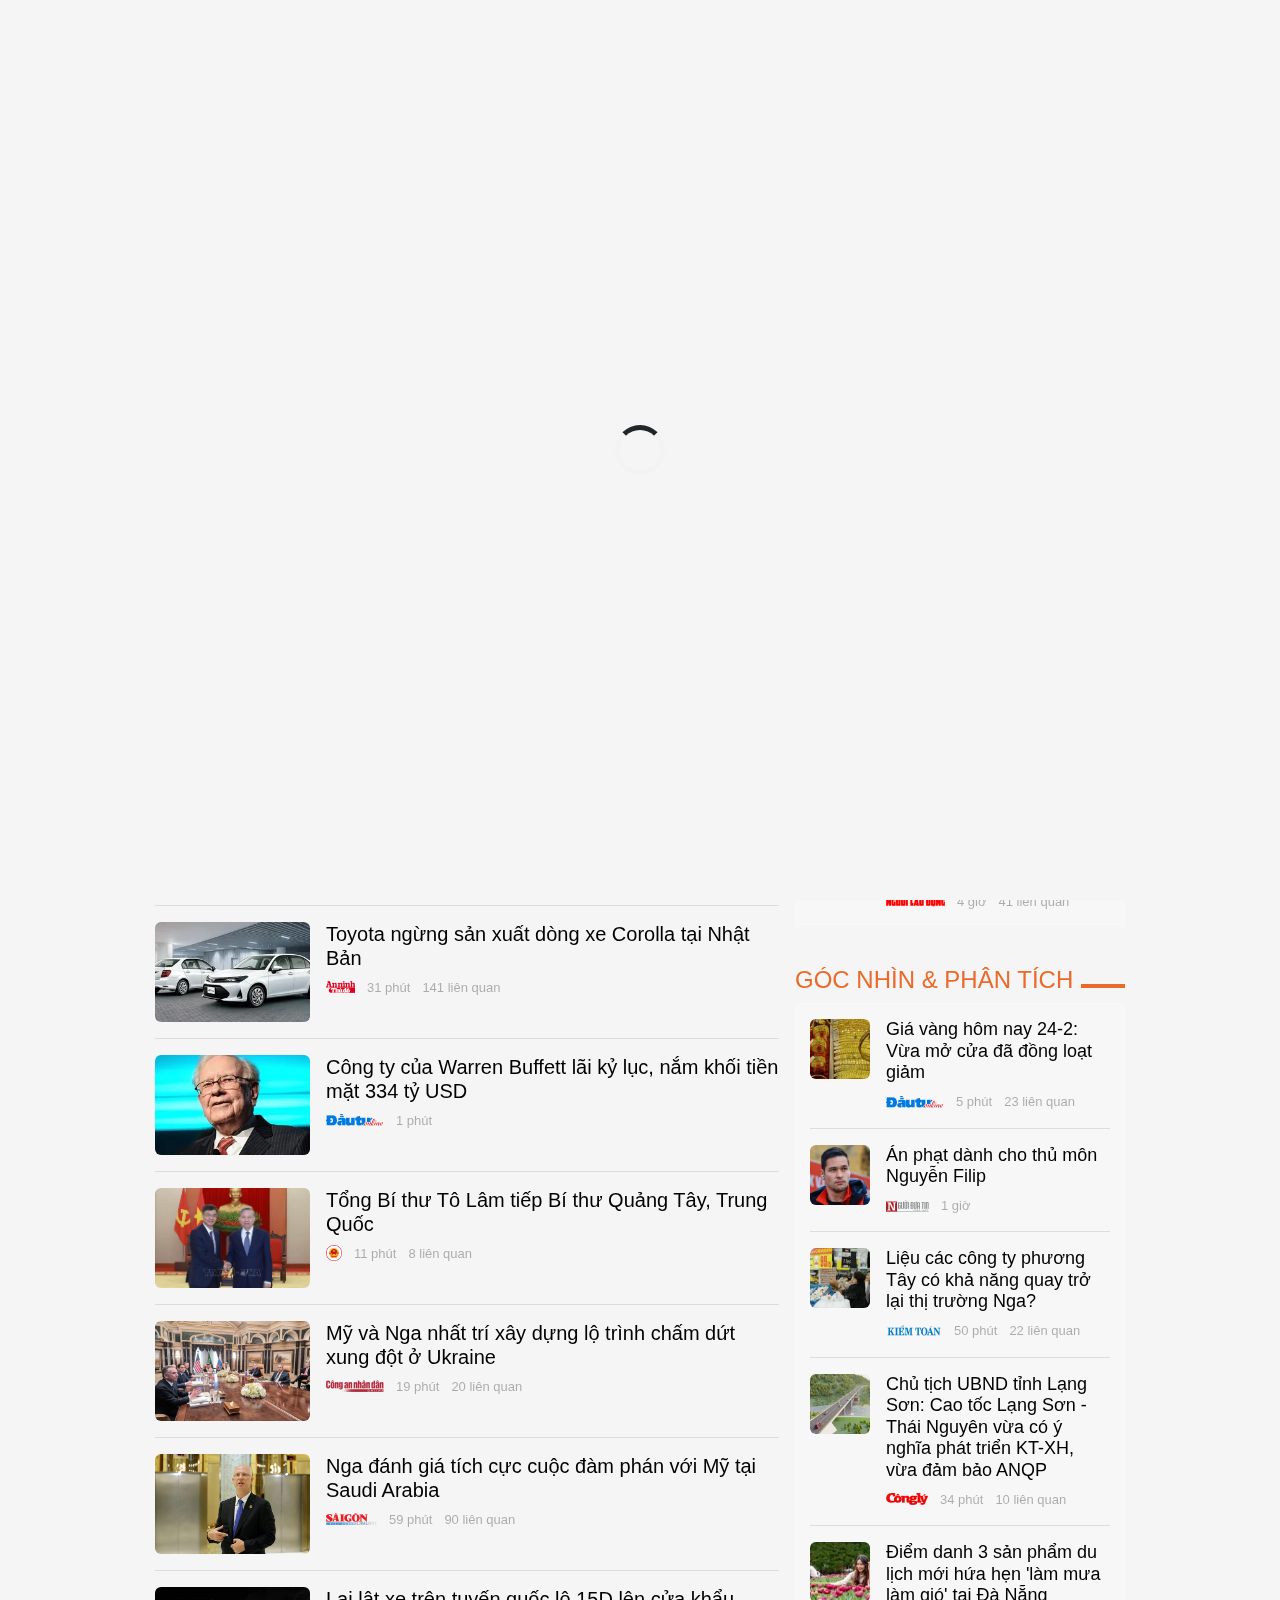
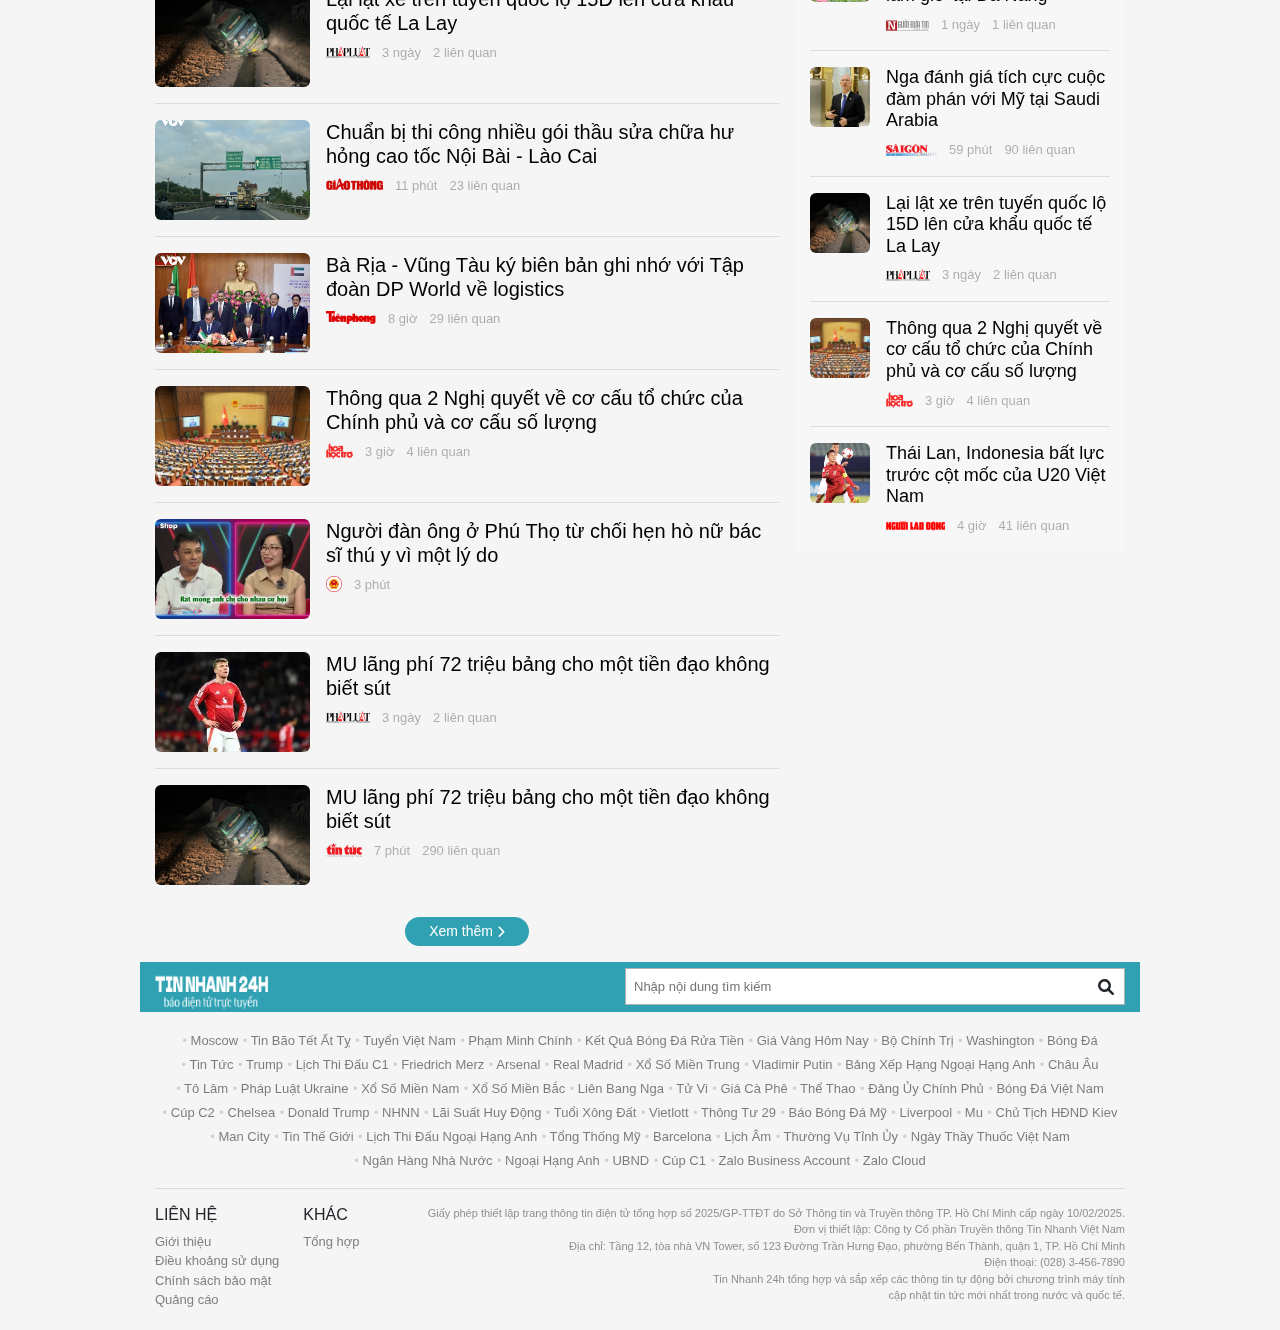
==== commit 2fa50505: "cap nhat chuc nang va trang pagetopic" ====
--- a/html/index.html
+++ b/html/index.html
@@ -128,7 +128,9 @@
                                 <i class="fa-regular fa-square"></i>
                             </div>
                             <div class="right__icon-search d-none">
-                                <i class="fas fa-search"></i>
+                                <div class="d-flex align-items-center" style="font-weight: 500;" >
+                                    <i class="fas fa-search"></i>
+                                </div>
                             </div>
                         </div>
                     </div>
@@ -153,7 +155,7 @@
                             <div class="navbar__menu-topic d-flex align-items-center gap-1 ms-1">
                                 <div class="menu__topic-item rounded-pill"># Năng lượng tích cực</div>
                                 <div class="menu__topic-item rounded-pill"># Khám phá Việt Nam</div>
-                                <div class="menu__topic-item rounded-pill"># Tin Tức Nóng</div>
+                                <div class="menu__topic-item rounded-pill"># Khám phá thế giới</div>
                             </div>
                         </div>
                         <div class="navbar__menu-icon" title="Chuyên mục" >
@@ -453,7 +455,7 @@
                             <!-- Phần list 2 -->
                             <div class="content__list content__list-outstanding">
                                 <h2 class="content__list-heading">
-                                    <span>TIN TỨC NÓNG</span>
+                                    <span>KHÁM PHÁ VIỆT NAM</span>
                                 </h2>
                                 <a href="./page.html?id=3" class="body__item d-flex gap-3">
                                     <div class="item__img rounded-2">
@@ -519,7 +521,7 @@
                                     </div>
                                 </a>
                                 <div class="content__list-extend">
-                                    <a href="#">Xem thêm</a>
+                                    <a href="./pagetopic.html?id=KHÁM PHÁ VIỆT NAM">Xem thêm</a>
                                 </div>
                             </div>
                             <div class="section2__body-line"></div>
@@ -742,7 +744,7 @@
                                     </div>
                                 </a>
                                 <div class="content__list-extend">
-                                    <a href="#">Xem thêm</a>
+                                    <a href="./pagetopic.html?id=NĂNG LƯỢNG TÍCH CỰC">Xem thêm</a>
                                 </div>
                             </div>
                             <div class="section2__body-line"></div>
@@ -1682,7 +1684,7 @@
                 <div class="containers">
                     <div class="footer__header d-flex justify-content-between align-items-center">
                         <div class="footer__header-logo">
-                            <img src="../assets/img/logo.png" alt="">
+                            <img src="../assets/img/logo__footer.png" alt="">
                         </div>
                         <div class="header__left-search position-relative">
                             <div class="input__group input__group-footer d-flex align-items-center">
--- a/assets/css/style.css
+++ b/assets/css/style.css
@@ -137,6 +137,7 @@
     margin: 0;
     padding: 0;
     overflow: hidden;
+    z-index: 9999;
 }
 
 .go-up.show {
@@ -806,6 +807,46 @@
     color: rgba(0, 0, 0, 0.5);
     display: block;
 }
+/* section9 */
+.section9{
+    background: url(../img/bg3.jpg) no-repeat;
+}
+.section9 .body__main-title{
+    font-size: 30px;
+    color: white;
+    padding: 4px 16px;
+    background-color: rgba(0, 0, 0, 0.4);
+    margin: 100px 0 20px 0;
+}
+.section9 .body__main-title .body__item{
+    display: block;
+    height: 100%;
+}
+.section9__body-list{
+    display: flex;
+    gap: 20px;
+}
+.body__list-item{
+    width: calc(50% - 10px);
+}
+.section9__body-main .body__list{
+    flex-wrap: wrap;
+}
+.section9__body-main .body__list .body__item{
+    width: calc(50% - 8px) !important;
+}
+.section9 .body__item{
+    padding: 10px;
+    background-color: white;
+    box-shadow: 0 0 15px 0 rgba(0, 0, 0, 0.2);
+}
+.section9 .body__item .item__img {
+    border-radius: 0 !important;
+}
+/* section10 */
+.section10__body .body__list{
+    flex-wrap: wrap;
+}
 /* Phần footer */
 .footer__top{
     background-color: var(--menu-color);
@@ -813,8 +854,13 @@
 .footer__header{
     height: 50px;
 }
+.footer__header-logo{
+    height: 100%;
+    display: flex;
+    align-items: center;
+}
 .footer__header-logo img{
-    height: 32px;
+    height: 100%;
 }
 .footer__content{
     border-bottom: 1px solid rgba(0, 0, 0, 0.1);
--- a/assets/css/reponsive.css
+++ b/assets/css/reponsive.css
@@ -39,6 +39,13 @@
     /* Phần section6 */
     .section6__body-extra{
         width: 280px;
+    }
+    /* Phần section9 */
+    .section9__body-list{
+        flex-wrap: wrap;
+    }
+    .body__list-item{
+        width: 100%;
     }
     /* Phần footer */
     .footer__level{
@@ -82,6 +89,13 @@
     .menu__full-item ul{
         padding-left: 10px;
     }
+    .header__right i{
+        font-size: 20px;
+    }
+    .right__icon-user,
+    .right__icon-search div{
+        padding: 0 4px;
+    }
     /* Phần section2 */
     .section2__body-extra{
         display: none;
@@ -100,6 +114,28 @@
     }
     .body__list .item__footer-line{
         display: none;
+    }
+    .body__list {
+        flex-wrap: wrap;
+    }
+    .body__list .body__item{
+        width: 100%;
+        flex-direction: row;
+        border-top: 1px solid rgba(0, 0, 0, 0.1);
+        padding-top: 16px;
+    }
+    .body__list .body__item:first-child{
+        padding-top: 0;
+        border-top: none;
+    }
+    .body__list .body__item .item__img{
+        width: 128px;
+        aspect-ratio: 155/ 100;
+        flex-shrink: 0;
+    }
+    .body__list .body__item .item__img img{
+        width: 100%;
+        height: 100%;
     }
     .extra__list-slider{
         margin: 0;
@@ -118,6 +154,20 @@
     }
     .section5__content-item4{
         display: none;
+    }
+    .section5__content-item2 .body__list .body__item{
+        width: 100%;
+        flex-direction: row !important;
+        border: none;
+    }
+    .section5__content-item2 .body__list .body__item .item__img{
+        width: 60px;
+        aspect-ratio: 1/1;
+        flex-shrink: 0;
+    }
+    .section5__content-item2 .body__list .body__item .item__img img{
+        width: 100%;
+        height: 100%;
     }
     /* Phần section6 */
     .section6__body-extra{
@@ -148,4 +198,26 @@
     .section6__body-extra{
         display: none;
     }
+    /* Phần section9 */
+    .section9 .body__main-title{
+        margin-top: 30px;
+    }
+    .section9__body-main .body__list .body__item{
+        width: 100% !important;
+    }
+    .section9 .body__item{
+        padding: 0;
+        background-color: transparent;
+        box-shadow: none;
+    }
+    .section9__body-main .body__list .body__item{
+        padding-top: 16px;
+    }
+    .section9__body-main .body__list .body__item:first-child{
+        border-top: 1px solid rgba(0, 0, 0, 0.1);
+    }
+    /* Phần section10 */
+    .section10 .body__item:first-child{
+        border-top: 1px solid rgba(0, 0, 0, 0.1);
+    }
 }